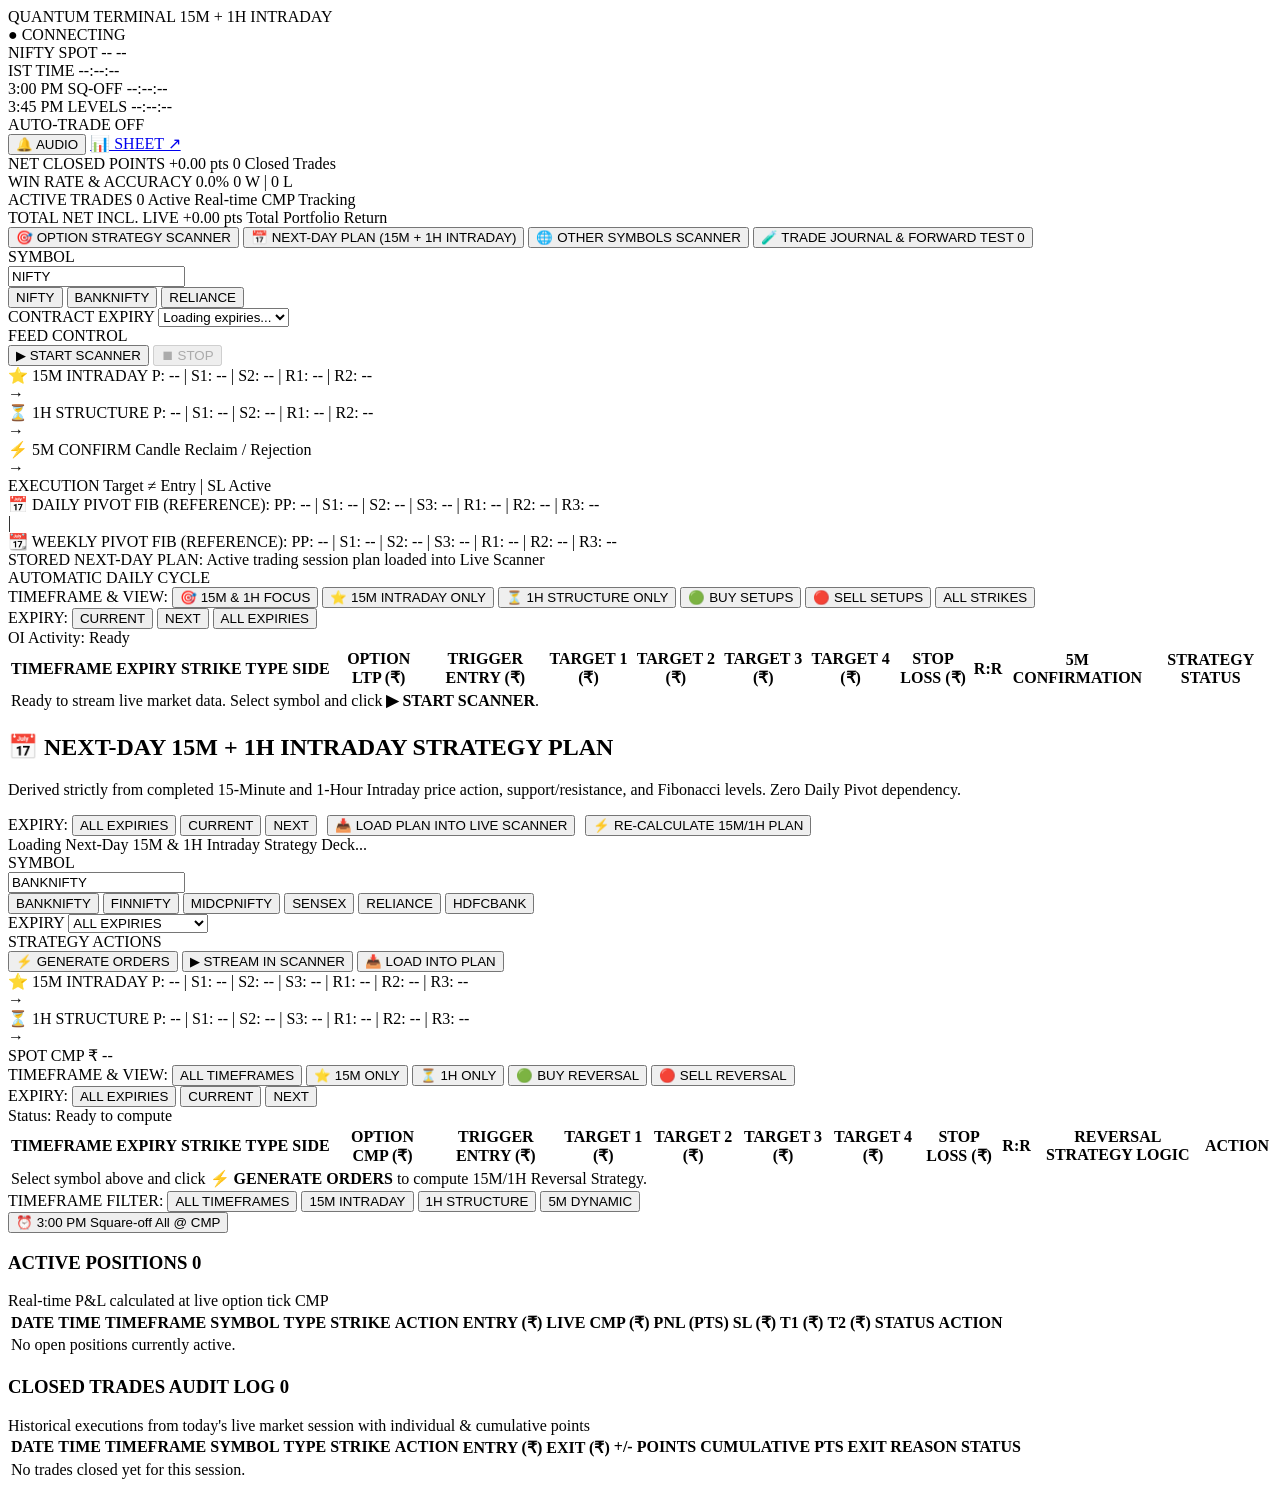
==== web/index.html @ 0825544d "Add live order placement (Angel One, Dhan, Jainam XTS) and current project files - brokers/: order e" ====
<!DOCTYPE html>
<html lang="en">
<head>
  <meta charset="UTF-8">
  <meta name="viewport" content="width=device-width, initial-scale=1.0">
  <title>Quantum Terminal — 15M & 1H Intraday Option Strategy</title>
  <link rel="preconnect" href="https://fonts.googleapis.com">
  <link href="https://fonts.googleapis.com/css2?family=Inter:wght@400;500;600;700;800&family=JetBrains+Mono:wght@400;500;600;700;800&display=swap" rel="stylesheet">
  <link rel="stylesheet" href="/static/style.css?v=4.2">
</head>
<body>
  <!-- TERMINAL TOP BAR -->
  <header class="terminal-header">
    <div class="header-brand-block">
      <div class="brand-title">
        <span class="live-dot"></span>
        <span class="brand-name">QUANTUM TERMINAL</span>
        <span class="brand-badge">15M + 1H INTRADAY</span>
      </div>
      <div id="market-status-pill" class="status-pill offline">
        <span class="status-icon">●</span> <span id="market-status-text">CONNECTING</span>
      </div>
    </div>

    <!-- SPOT & TIMERS STRIP -->
    <div class="header-stats-block">
      <div class="stat-box spot-box" id="spot-box">
        <span class="stat-lbl" id="current-sym-label">NIFTY SPOT</span>
        <span class="stat-num" id="spot-price-val">--</span>
        <span class="stat-tag" id="spot-zone-badge">--</span>
      </div>

      <div class="stat-box clock-box" title="Indian Standard Time">
        <span class="stat-lbl">IST TIME</span>
        <span class="stat-num clock-num" id="live-ist-clock">--:--:--</span>
      </div>

      <div class="stat-box timer-box" title="Intraday Square-off at 3:00 PM">
        <span class="stat-lbl">3:00 PM SQ-OFF</span>
        <span class="stat-num timer-num" id="timer-3pm">--:--:--</span>
      </div>

      <div class="stat-box timer-box" title="Next-Day Level Calculation at 3:45 PM">
        <span class="stat-lbl">3:45 PM LEVELS</span>
        <span class="stat-num timer-num" id="timer-345pm">--:--:--</span>
      </div>

      <div class="header-actions">
        <div class="mode-tag" id="execution-mode-badge">AUTO-TRADE OFF</div>
        <button id="audio-toggle-btn" class="ctrl-btn active" title="Toggle Sound Alerts">🔔 AUDIO</button>
        <a id="sheet-link-btn" href="https://docs.google.com/spreadsheets/d/1TNuwFBf1xtTq7xyu_d32MPoWhSp7HzMdacNSnFV6i2U/edit" target="_blank" class="ctrl-btn btn-sheet">📊 SHEET ↗</a>
      </div>
    </div>
  </header>

  <!-- CLEAN PERFORMANCE STRIP (4 METRICS) -->
  <section class="performance-strip">
    <div class="perf-card">
      <span class="perf-label">NET CLOSED POINTS</span>
      <span class="perf-value text-green" id="sc-net-pts">+0.00 pts</span>
      <span class="perf-sub" id="sc-trades-count">0 Closed Trades</span>
    </div>
    <div class="perf-card">
      <span class="perf-label">WIN RATE & ACCURACY</span>
      <span class="perf-value highlight-gold" id="sc-win-rate">0.0%</span>
      <span class="perf-sub" id="sc-win-loss">0 W | 0 L</span>
    </div>
    <div class="perf-card">
      <span class="perf-label">ACTIVE TRADES</span>
      <span class="perf-value highlight-cyan" id="sc-live-pts">0 Active</span>
      <span class="perf-sub" id="sc-active-trades-count">Real-time CMP Tracking</span>
    </div>
    <div class="perf-card">
      <span class="perf-label">TOTAL NET INCL. LIVE</span>
      <span class="perf-value text-green" id="sc-total-net">+0.00 pts</span>
      <span class="perf-sub">Total Portfolio Return</span>
    </div>
  </section>

  <!-- NAVIGATION TABS -->
  <nav class="terminal-nav">
    <button class="nav-tab active" data-tab="tab-scanner">
      🎯 OPTION STRATEGY SCANNER
    </button>
    <button class="nav-tab" data-tab="tab-planner">
      📅 NEXT-DAY PLAN (15M + 1H INTRADAY)
    </button>
    <button class="nav-tab" data-tab="tab-other-symbols">
      🌐 OTHER SYMBOLS SCANNER
    </button>
    <button class="nav-tab" data-tab="tab-forward-test">
      🧪 TRADE JOURNAL & FORWARD TEST <span class="tab-badge" id="tab-active-count">0</span>
    </button>
  </nav>

  <!-- TAB 1: OPTION STRATEGY SCANNER -->
  <main class="tab-pane active" id="tab-scanner">
    <!-- Simplified Control Bar -->
    <div class="scanner-controls-bar">
      <div class="control-unit">
        <label>SYMBOL</label>
        <div class="symbol-input-group">
          <input type="text" id="input-symbol" class="terminal-input" value="NIFTY" placeholder="NIFTY, BANKNIFTY">
          <div class="quick-chips">
            <button class="chip-btn" data-sym="NIFTY">NIFTY</button>
            <button class="chip-btn" data-sym="BANKNIFTY">BANKNIFTY</button>
            <button class="chip-btn" data-sym="RELIANCE">RELIANCE</button>
          </div>
        </div>
      </div>

      <div class="control-unit">
        <label>CONTRACT EXPIRY</label>
        <select id="sel-expiry" class="terminal-select min-w-140">
          <option value="">Loading expiries...</option>
        </select>
      </div>

      <div class="control-unit">
        <label>FEED CONTROL</label>
        <div class="btn-group">
          <button id="btn-start-feed" class="btn btn-primary">▶ START SCANNER</button>
          <button id="btn-stop-feed" class="btn btn-secondary" disabled>⏹ STOP</button>
        </div>
      </div>
    </div>

    <!-- COMPACT MTF METHODOLOGY SINGLE ROW -->
    <div class="mtf-methodology-strip">
      <div class="mtf-strip-step">
        <span class="mtf-tag badge-15m">⭐ 15M INTRADAY</span>
        <span class="step-desc" id="piv-pill-15m">P: -- | S1: -- | S2: -- | R1: -- | R2: --</span>
      </div>
      <div class="mtf-arrow">→</div>
      <div class="mtf-strip-step">
        <span class="mtf-tag badge-1h">⏳ 1H STRUCTURE</span>
        <span class="step-desc" id="piv-pill-1h">P: -- | S1: -- | S2: -- | R1: -- | R2: --</span>
      </div>
      <div class="mtf-arrow">→</div>
      <div class="mtf-strip-step">
        <span class="mtf-tag badge-signal">⚡ 5M CONFIRM</span>
        <span class="step-desc">Candle Reclaim / Rejection</span>
      </div>
      <div class="mtf-arrow">→</div>
      <div class="mtf-strip-step">
        <span class="mtf-tag badge-both">EXECUTION</span>
        <span class="step-desc text-green font-bold">Target ≠ Entry | SL Active</span>
      </div>
    </div>

    <!-- REFERENCE LEVELS: DAILY & WEEKLY PIVOT FIB (REFERENCE ONLY) -->
    <div class="reference-levels-strip" id="reference-levels-strip">
      <div class="ref-unit">
        <span class="ref-title">📅 DAILY PIVOT FIB (REFERENCE):</span>
        <span class="ref-content font-mono" id="daily-fib-text">PP: -- | S1: -- | S2: -- | S3: -- | R1: -- | R2: -- | R3: --</span>
      </div>
      <div class="ref-sep">|</div>
      <div class="ref-unit">
        <span class="ref-title">📆 WEEKLY PIVOT FIB (REFERENCE):</span>
        <span class="ref-content font-mono" id="weekly-fib-text">PP: -- | S1: -- | S2: -- | S3: -- | R1: -- | R2: -- | R3: --</span>
      </div>
    </div>

    <!-- ACTIVE STORED PLAN STATUS BANNER -->
    <div class="active-plan-banner" id="active-plan-banner">
      <div class="plan-banner-left">
        <span class="plan-live-dot"></span>
        <span class="plan-indicator">STORED NEXT-DAY PLAN:</span>
        <span class="plan-details" id="active-plan-details">Active trading session plan loaded into Live Scanner</span>
      </div>
      <span class="plan-session-tag" id="active-plan-tag">AUTOMATIC DAILY CYCLE</span>
    </div>

    <!-- Filters Strip -->
    <div class="scanner-toolbar">
      <div class="filter-cluster">
        <span class="cluster-label">TIMEFRAME & VIEW:</span>
        <button class="filter-pill active" data-filter="FOCUS">🎯 15M & 1H FOCUS</button>
        <button class="filter-pill" data-filter="15M">⭐ 15M INTRADAY ONLY</button>
        <button class="filter-pill" data-filter="1H">⏳ 1H STRUCTURE ONLY</button>
        <button class="filter-pill" data-filter="BUY_ONLY">🟢 BUY SETUPS</button>
        <button class="filter-pill" data-filter="SELL_ONLY">🔴 SELL SETUPS</button>
        <button class="filter-pill" data-filter="ALL">ALL STRIKES</button>
      </div>

      <div class="filter-cluster expiry-cluster">
        <span class="cluster-label">EXPIRY:</span>
        <button class="filter-pill expiry-pill active" data-expiry="CURRENT">CURRENT</button>
        <button class="filter-pill expiry-pill" data-expiry="NEXT">NEXT</button>
        <button class="filter-pill expiry-pill" data-expiry="ALL">ALL EXPIRIES</button>
      </div>

      <div class="max-oi-indicator" id="max-oi-text">OI Activity: Ready</div>
    </div>

    <!-- Main Scanner Table -->
    <div class="terminal-table-container">
      <table class="terminal-table" id="table-option-chain">
        <thead>
          <tr>
            <th>TIMEFRAME</th>
            <th>EXPIRY</th>
            <th>STRIKE</th>
            <th>TYPE</th>
            <th>SIDE</th>
            <th>OPTION LTP (₹)</th>
            <th>TRIGGER ENTRY (₹)</th>
            <th>TARGET 1 (₹)</th>
            <th>TARGET 2 (₹)</th>
            <th>TARGET 3 (₹)</th>
            <th>TARGET 4 (₹)</th>
            <th>STOP LOSS (₹)</th>
            <th>R:R</th>
            <th>5M CONFIRMATION</th>
            <th>STRATEGY STATUS</th>
          </tr>
        </thead>
        <tbody id="tbody-option-chain">
          <tr>
            <td colspan="15" class="empty-state">
              Ready to stream live market data. Select symbol and click <strong>▶ START SCANNER</strong>.
            </td>
          </tr>
        </tbody>
      </table>
    </div>
  </main>

  <!-- TAB 2: NEXT-DAY PLAN (15M + 1H INTRADAY) -->
  <main class="tab-pane" id="tab-planner">
    <div class="planner-wrapper">
      <div class="planner-header-strip">
        <div>
          <h2>📅 NEXT-DAY 15M + 1H INTRADAY STRATEGY PLAN</h2>
          <p class="planner-desc">Derived strictly from completed 15-Minute and 1-Hour Intraday price action, support/resistance, and Fibonacci levels. Zero Daily Pivot dependency.</p>
        </div>
        <div class="planner-actions-group" style="display:flex;gap:10px;align-items:center;flex-wrap:wrap;">
          <div class="filter-cluster planner-expiry-cluster" style="margin:0">
            <span class="cluster-label">EXPIRY:</span>
            <button class="filter-pill planner-exp-pill active" data-pexp="ALL">ALL EXPIRIES</button>
            <button class="filter-pill planner-exp-pill" data-pexp="CURRENT">CURRENT</button>
            <button class="filter-pill planner-exp-pill" data-pexp="NEXT">NEXT</button>
          </div>
          <button id="btn-apply-plan-to-scanner" class="btn btn-success font-bold">
            📥 LOAD PLAN INTO LIVE SCANNER
          </button>
          <button id="btn-trigger-planner" class="btn btn-primary font-bold">
            ⚡ RE-CALCULATE 15M/1H PLAN
          </button>
        </div>
      </div>

      <div class="planner-deck-container" id="planner-deck-container">
        <div class="empty-state">
          Loading Next-Day 15M & 1H Intraday Strategy Deck...
        </div>
      </div>
    </div>
  </main>

  <!-- TAB 4: OTHER SYMBOLS SCANNER & ORDERS -->
  <main class="tab-pane" id="tab-other-symbols">
    <!-- Simplified Control Bar -->
    <div class="scanner-controls-bar">
      <div class="control-unit">
        <label>SYMBOL</label>
        <div class="symbol-input-group">
          <input type="text" id="other-input-symbol" class="terminal-input" value="BANKNIFTY" placeholder="BANKNIFTY, FINNIFTY, RELIANCE">
          <div class="quick-chips">
            <button class="chip-btn other-chip" data-sym="BANKNIFTY">BANKNIFTY</button>
            <button class="chip-btn other-chip" data-sym="FINNIFTY">FINNIFTY</button>
            <button class="chip-btn other-chip" data-sym="MIDCPNIFTY">MIDCPNIFTY</button>
            <button class="chip-btn other-chip" data-sym="SENSEX">SENSEX</button>
            <button class="chip-btn other-chip" data-sym="RELIANCE">RELIANCE</button>
            <button class="chip-btn other-chip" data-sym="HDFCBANK">HDFCBANK</button>
          </div>
        </div>
      </div>

      <div class="control-unit">
        <label>EXPIRY</label>
        <select id="other-sel-expiry" class="terminal-select min-w-140">
          <option value="ALL">ALL EXPIRIES</option>
          <option value="CURRENT">CURRENT EXPIRY</option>
          <option value="NEXT">NEXT EXPIRY</option>
        </select>
      </div>

      <div class="control-unit">
        <label>STRATEGY ACTIONS</label>
        <div class="btn-group">
          <button id="btn-other-generate" class="btn btn-primary font-bold">⚡ GENERATE ORDERS</button>
          <button id="btn-other-start-feed" class="btn btn-success font-bold">▶ STREAM IN SCANNER</button>
          <button id="btn-other-load-plan" class="btn btn-secondary font-bold">📥 LOAD INTO PLAN</button>
        </div>
      </div>
    </div>

    <!-- Methodology Strip for Other Symbol -->
    <div class="mtf-methodology-strip">
      <div class="mtf-strip-step">
        <span class="mtf-tag badge-15m">⭐ 15M INTRADAY</span>
        <span class="step-desc" id="other-piv-15m">P: -- | S1: -- | S2: -- | S3: -- | R1: -- | R2: -- | R3: --</span>
      </div>
      <div class="mtf-arrow">→</div>
      <div class="mtf-strip-step">
        <span class="mtf-tag badge-1h">⏳ 1H STRUCTURE</span>
        <span class="step-desc" id="other-piv-1h">P: -- | S1: -- | S2: -- | S3: -- | R1: -- | R2: -- | R3: --</span>
      </div>
      <div class="mtf-arrow">→</div>
      <div class="mtf-strip-step">
        <span class="mtf-tag badge-signal">SPOT CMP</span>
        <span class="step-desc text-cyan font-bold" id="other-spot-display">₹ --</span>
      </div>
    </div>

    <!-- Filters Strip -->
    <div class="scanner-toolbar">
      <div class="filter-cluster">
        <span class="cluster-label">TIMEFRAME & VIEW:</span>
        <button class="filter-pill other-filter-pill active" data-other-filter="ALL">ALL TIMEFRAMES</button>
        <button class="filter-pill other-filter-pill" data-other-filter="15M">⭐ 15M ONLY</button>
        <button class="filter-pill other-filter-pill" data-other-filter="1H">⏳ 1H ONLY</button>
        <button class="filter-pill other-filter-pill" data-other-filter="BUY_ONLY">🟢 BUY REVERSAL</button>
        <button class="filter-pill other-filter-pill" data-other-filter="SELL_ONLY">🔴 SELL REVERSAL</button>
      </div>

      <div class="filter-cluster">
        <span class="cluster-label">EXPIRY:</span>
        <button class="filter-pill other-exp-pill active" data-other-exp="ALL">ALL EXPIRIES</button>
        <button class="filter-pill other-exp-pill" data-other-exp="CURRENT">CURRENT</button>
        <button class="filter-pill other-exp-pill" data-other-exp="NEXT">NEXT</button>
      </div>

      <div class="max-oi-indicator" id="other-status-text">Status: Ready to compute</div>
    </div>

    <!-- Main Table -->
    <div class="terminal-table-container">
      <table class="terminal-table" id="table-other-symbols">
        <thead>
          <tr>
            <th>TIMEFRAME</th>
            <th>EXPIRY</th>
            <th>STRIKE</th>
            <th>TYPE</th>
            <th>SIDE</th>
            <th>OPTION CMP (₹)</th>
            <th>TRIGGER ENTRY (₹)</th>
            <th>TARGET 1 (₹)</th>
            <th>TARGET 2 (₹)</th>
            <th>TARGET 3 (₹)</th>
            <th>TARGET 4 (₹)</th>
            <th>STOP LOSS (₹)</th>
            <th>R:R</th>
            <th>REVERSAL STRATEGY LOGIC</th>
            <th>ACTION</th>
          </tr>
        </thead>
        <tbody id="tbody-other-symbols">
          <tr>
            <td colspan="15" class="empty-state">
              Select symbol above and click <strong>⚡ GENERATE ORDERS</strong> to compute 15M/1H Reversal Strategy.
            </td>
          </tr>
        </tbody>
      </table>
    </div>
  </main>

  <!-- TAB 3: TRADE JOURNAL & FORWARD TEST -->
  <main class="tab-pane" id="tab-forward-test">
    <div class="ft-toolbar">
      <div class="filter-cluster">
        <span class="cluster-label">TIMEFRAME FILTER:</span>
        <button class="filter-pill active" data-ft-filter="ALL">ALL TIMEFRAMES</button>
        <button class="filter-pill" data-ft-filter="15M">15M INTRADAY</button>
        <button class="filter-pill" data-ft-filter="1H">1H STRUCTURE</button>
        <button class="filter-pill" data-ft-filter="5M">5M DYNAMIC</button>
      </div>
      <button id="btn-manual-squareoff" class="btn btn-warning" title="Close all open intraday trades at current market price">
        ⏰ 3:00 PM Square-off All @ CMP
      </button>
    </div>

    <!-- Active Trades -->
    <div class="panel-section">
      <div class="panel-header">
        <h3>ACTIVE POSITIONS <span class="badge badge-gold" id="ft-active-badge">0</span></h3>
        <span class="panel-sub">Real-time P&L calculated at live option tick CMP</span>
      </div>
      <div class="terminal-table-container">
        <table class="terminal-table" id="table-ft-active">
          <thead>
            <tr>
              <th>DATE</th>
              <th>TIME</th>
              <th>TIMEFRAME</th>
              <th>SYMBOL</th>
              <th>TYPE</th>
              <th>STRIKE</th>
              <th>ACTION</th>
              <th>ENTRY (₹)</th>
              <th>LIVE CMP (₹)</th>
              <th>PNL (PTS)</th>
              <th>SL (₹)</th>
              <th>T1 (₹)</th>
              <th>T2 (₹)</th>
              <th>STATUS</th>
              <th>ACTION</th>
            </tr>
          </thead>
          <tbody id="tbody-ft-active">
            <tr>
              <td colspan="15" class="empty-state">No open positions currently active.</td>
            </tr>
          </tbody>
        </table>
      </div>
    </div>

    <!-- Closed Trades -->
    <div class="panel-section mt-16">
      <div class="panel-header">
        <h3>CLOSED TRADES AUDIT LOG <span class="badge badge-green" id="ft-closed-badge">0</span></h3>
        <span class="panel-sub">Historical executions from today's live market session with individual & cumulative points</span>
      </div>
      <div class="terminal-table-container">
        <table class="terminal-table" id="table-ft-closed">
          <thead>
            <tr>
              <th>DATE</th>
              <th>TIME</th>
              <th>TIMEFRAME</th>
              <th>SYMBOL</th>
              <th>TYPE</th>
              <th>STRIKE</th>
              <th>ACTION</th>
              <th>ENTRY (₹)</th>
              <th>EXIT (₹)</th>
              <th>+/- POINTS</th>
              <th>CUMULATIVE PTS</th>
              <th>EXIT REASON</th>
              <th>STATUS</th>
            </tr>
          </thead>
          <tbody id="tbody-ft-closed">
            <tr>
              <td colspan="13" class="empty-state">No trades closed yet for this session.</td>
            </tr>
          </tbody>
        </table>
      </div>
    </div>
  </main>

  <div id="toast-container" class="toast-container"></div>
  <script src="/static/app.js?v=4.3"></script>
</body>
</html>
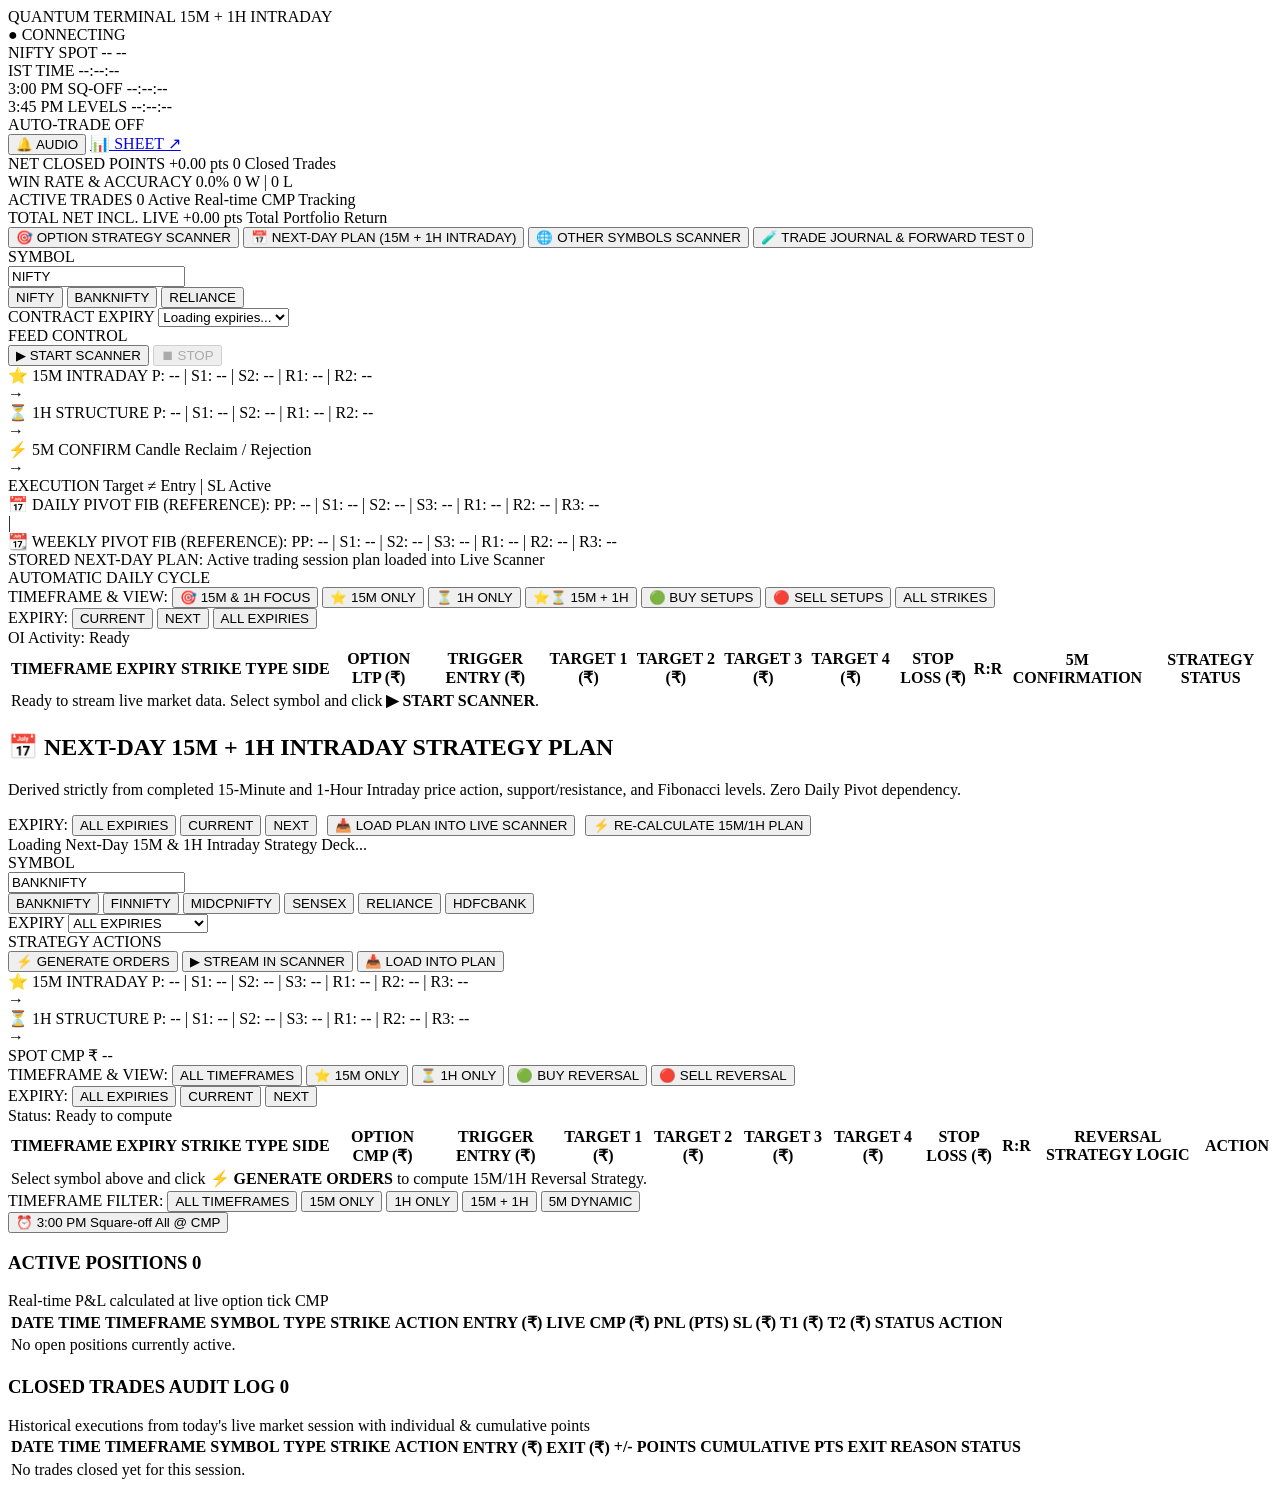
==== commit 538f1d2a: "Separate 15M-only, 1H-only and 15M+1H filters; add strike level checker Dashboard and web TF filters" ====
--- a/web/index.html
+++ b/web/index.html
@@ -176,8 +176,9 @@
       <div class="filter-cluster">
         <span class="cluster-label">TIMEFRAME & VIEW:</span>
         <button class="filter-pill active" data-filter="FOCUS">🎯 15M & 1H FOCUS</button>
-        <button class="filter-pill" data-filter="15M">⭐ 15M INTRADAY ONLY</button>
-        <button class="filter-pill" data-filter="1H">⏳ 1H STRUCTURE ONLY</button>
+        <button class="filter-pill" data-filter="15M">⭐ 15M ONLY</button>
+        <button class="filter-pill" data-filter="1H">⏳ 1H ONLY</button>
+        <button class="filter-pill" data-filter="BOTH">⭐⏳ 15M + 1H</button>
         <button class="filter-pill" data-filter="BUY_ONLY">🟢 BUY SETUPS</button>
         <button class="filter-pill" data-filter="SELL_ONLY">🔴 SELL SETUPS</button>
         <button class="filter-pill" data-filter="ALL">ALL STRIKES</button>
@@ -374,8 +375,9 @@
       <div class="filter-cluster">
         <span class="cluster-label">TIMEFRAME FILTER:</span>
         <button class="filter-pill active" data-ft-filter="ALL">ALL TIMEFRAMES</button>
-        <button class="filter-pill" data-ft-filter="15M">15M INTRADAY</button>
-        <button class="filter-pill" data-ft-filter="1H">1H STRUCTURE</button>
+        <button class="filter-pill" data-ft-filter="15M">15M ONLY</button>
+        <button class="filter-pill" data-ft-filter="1H">1H ONLY</button>
+        <button class="filter-pill" data-ft-filter="BOTH">15M + 1H</button>
         <button class="filter-pill" data-ft-filter="5M">5M DYNAMIC</button>
       </div>
       <button id="btn-manual-squareoff" class="btn btn-warning" title="Close all open intraday trades at current market price">
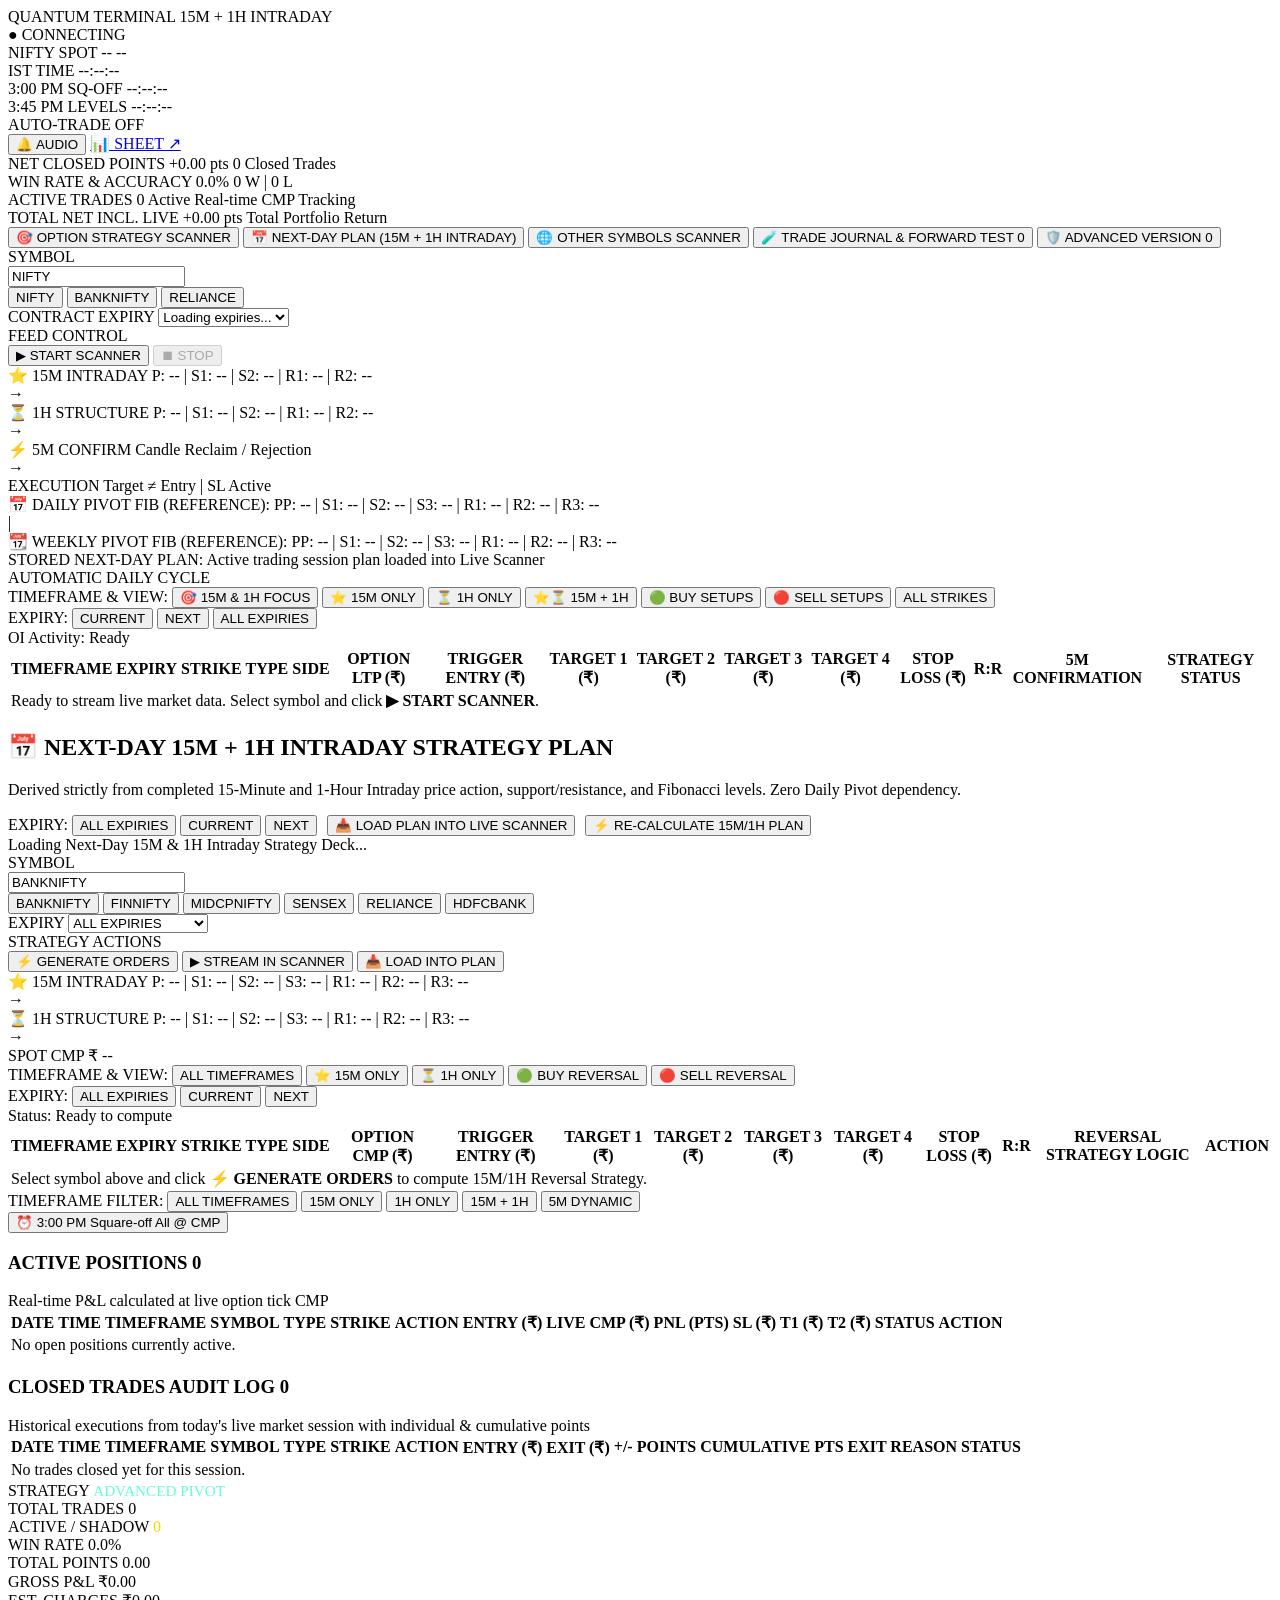
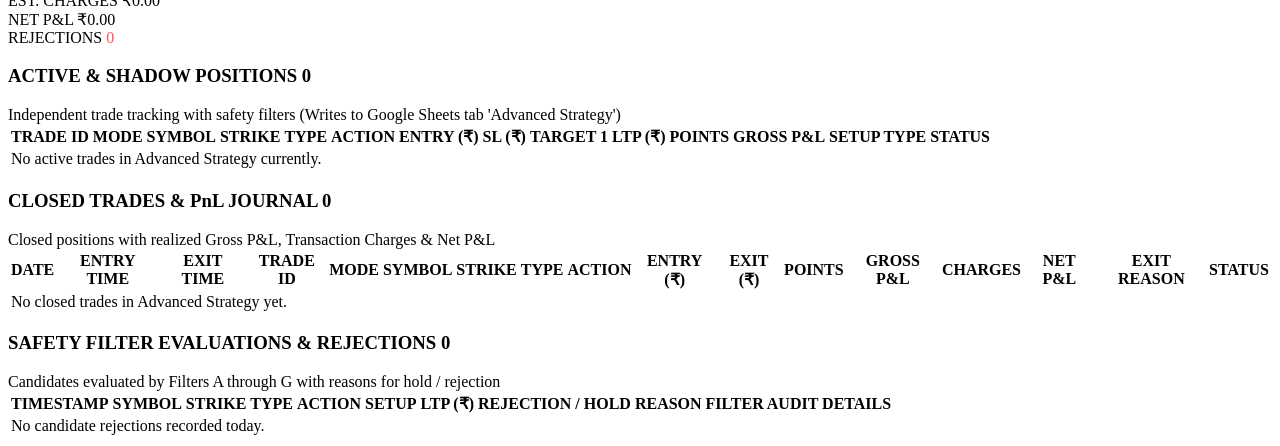
==== commit 63fc80ce: "Add Advanced Pivot Reversal strategy, monotonic target progression, peak tracking, and broker sync" ====
--- a/web/index.html
+++ b/web/index.html
@@ -90,6 +90,9 @@
     </button>
     <button class="nav-tab" data-tab="tab-forward-test">
       🧪 TRADE JOURNAL & FORWARD TEST <span class="tab-badge" id="tab-active-count">0</span>
+    </button>
+    <button class="nav-tab" data-tab="tab-advanced-strategy">
+      🛡️ ADVANCED VERSION <span class="tab-badge" id="tab-adv-count">0</span>
     </button>
   </nav>
 
@@ -456,6 +459,152 @@
     </div>
   </main>
 
+  <!-- TAB 5: ADVANCED VERSION (INDEPENDENT TRACKING & SAFETY FILTERS) -->
+  <main class="tab-pane" id="tab-advanced-strategy">
+    <!-- Advanced Strategy Scoreboard -->
+    <div class="scoreboard-strip" id="adv-scoreboard-strip">
+      <div class="score-card">
+        <span class="score-lbl">STRATEGY</span>
+        <span class="score-val" style="color: #64ffda; font-size: 0.95rem;">ADVANCED PIVOT</span>
+      </div>
+      <div class="score-card">
+        <span class="score-lbl">TOTAL TRADES</span>
+        <span class="score-val" id="adv-stat-total">0</span>
+      </div>
+      <div class="score-card">
+        <span class="score-lbl">ACTIVE / SHADOW</span>
+        <span class="score-val" id="adv-stat-active" style="color: #ffd700;">0</span>
+      </div>
+      <div class="score-card">
+        <span class="score-lbl">WIN RATE</span>
+        <span class="score-val" id="adv-stat-winrate">0.0%</span>
+      </div>
+      <div class="score-card">
+        <span class="score-lbl">TOTAL POINTS</span>
+        <span class="score-val" id="adv-stat-points">0.00</span>
+      </div>
+      <div class="score-card">
+        <span class="score-lbl">GROSS P&L</span>
+        <span class="score-val" id="adv-stat-gross">₹0.00</span>
+      </div>
+      <div class="score-card">
+        <span class="score-lbl">EST. CHARGES</span>
+        <span class="score-val" id="adv-stat-charges">₹0.00</span>
+      </div>
+      <div class="score-card">
+        <span class="score-lbl">NET P&L</span>
+        <span class="score-val" id="adv-stat-net">₹0.00</span>
+      </div>
+      <div class="score-card">
+        <span class="score-lbl">REJECTIONS</span>
+        <span class="score-val" id="adv-stat-rejections" style="color: #ff5252;">0</span>
+      </div>
+    </div>
+
+    <!-- Active Trades Panel -->
+    <div class="panel-section">
+      <div class="panel-header">
+        <h3>ACTIVE & SHADOW POSITIONS <span class="badge badge-gold" id="adv-active-badge">0</span></h3>
+        <span class="panel-sub">Independent trade tracking with safety filters (Writes to Google Sheets tab 'Advanced Strategy')</span>
+      </div>
+      <div class="terminal-table-container">
+        <table class="terminal-table" id="table-adv-active">
+          <thead>
+            <tr>
+              <th>TRADE ID</th>
+              <th>MODE</th>
+              <th>SYMBOL</th>
+              <th>STRIKE</th>
+              <th>TYPE</th>
+              <th>ACTION</th>
+              <th>ENTRY (₹)</th>
+              <th>SL (₹)</th>
+              <th>TARGET 1</th>
+              <th>LTP (₹)</th>
+              <th>POINTS</th>
+              <th>GROSS P&L</th>
+              <th>SETUP TYPE</th>
+              <th>STATUS</th>
+            </tr>
+          </thead>
+          <tbody id="tbody-adv-active">
+            <tr>
+              <td colspan="14" class="empty-state">No active trades in Advanced Strategy currently.</td>
+            </tr>
+          </tbody>
+        </table>
+      </div>
+    </div>
+
+    <!-- Closed Trades Panel -->
+    <div class="panel-section">
+      <div class="panel-header">
+        <h3>CLOSED TRADES & PnL JOURNAL <span class="badge" id="adv-closed-badge">0</span></h3>
+        <span class="panel-sub">Closed positions with realized Gross P&L, Transaction Charges & Net P&L</span>
+      </div>
+      <div class="terminal-table-container">
+        <table class="terminal-table" id="table-adv-closed">
+          <thead>
+            <tr>
+              <th>DATE</th>
+              <th>ENTRY TIME</th>
+              <th>EXIT TIME</th>
+              <th>TRADE ID</th>
+              <th>MODE</th>
+              <th>SYMBOL</th>
+              <th>STRIKE</th>
+              <th>TYPE</th>
+              <th>ACTION</th>
+              <th>ENTRY (₹)</th>
+              <th>EXIT (₹)</th>
+              <th>POINTS</th>
+              <th>GROSS P&L</th>
+              <th>CHARGES</th>
+              <th>NET P&L</th>
+              <th>EXIT REASON</th>
+              <th>STATUS</th>
+            </tr>
+          </thead>
+          <tbody id="tbody-adv-closed">
+            <tr>
+              <td colspan="17" class="empty-state">No closed trades in Advanced Strategy yet.</td>
+            </tr>
+          </tbody>
+        </table>
+      </div>
+    </div>
+
+    <!-- Rejections & Filter Evaluations Panel -->
+    <div class="panel-section">
+      <div class="panel-header">
+        <h3>SAFETY FILTER EVALUATIONS & REJECTIONS <span class="badge badge-silver" id="adv-rejections-badge">0</span></h3>
+        <span class="panel-sub">Candidates evaluated by Filters A through G with reasons for hold / rejection</span>
+      </div>
+      <div class="terminal-table-container">
+        <table class="terminal-table" id="table-adv-rejections">
+          <thead>
+            <tr>
+              <th>TIMESTAMP</th>
+              <th>SYMBOL</th>
+              <th>STRIKE</th>
+              <th>TYPE</th>
+              <th>ACTION</th>
+              <th>SETUP</th>
+              <th>LTP (₹)</th>
+              <th>REJECTION / HOLD REASON</th>
+              <th>FILTER AUDIT DETAILS</th>
+            </tr>
+          </thead>
+          <tbody id="tbody-adv-rejections">
+            <tr>
+              <td colspan="9" class="empty-state">No candidate rejections recorded today.</td>
+            </tr>
+          </tbody>
+        </table>
+      </div>
+    </div>
+  </main>
+
   <div id="toast-container" class="toast-container"></div>
   <script src="/static/app.js?v=4.3"></script>
 </body>
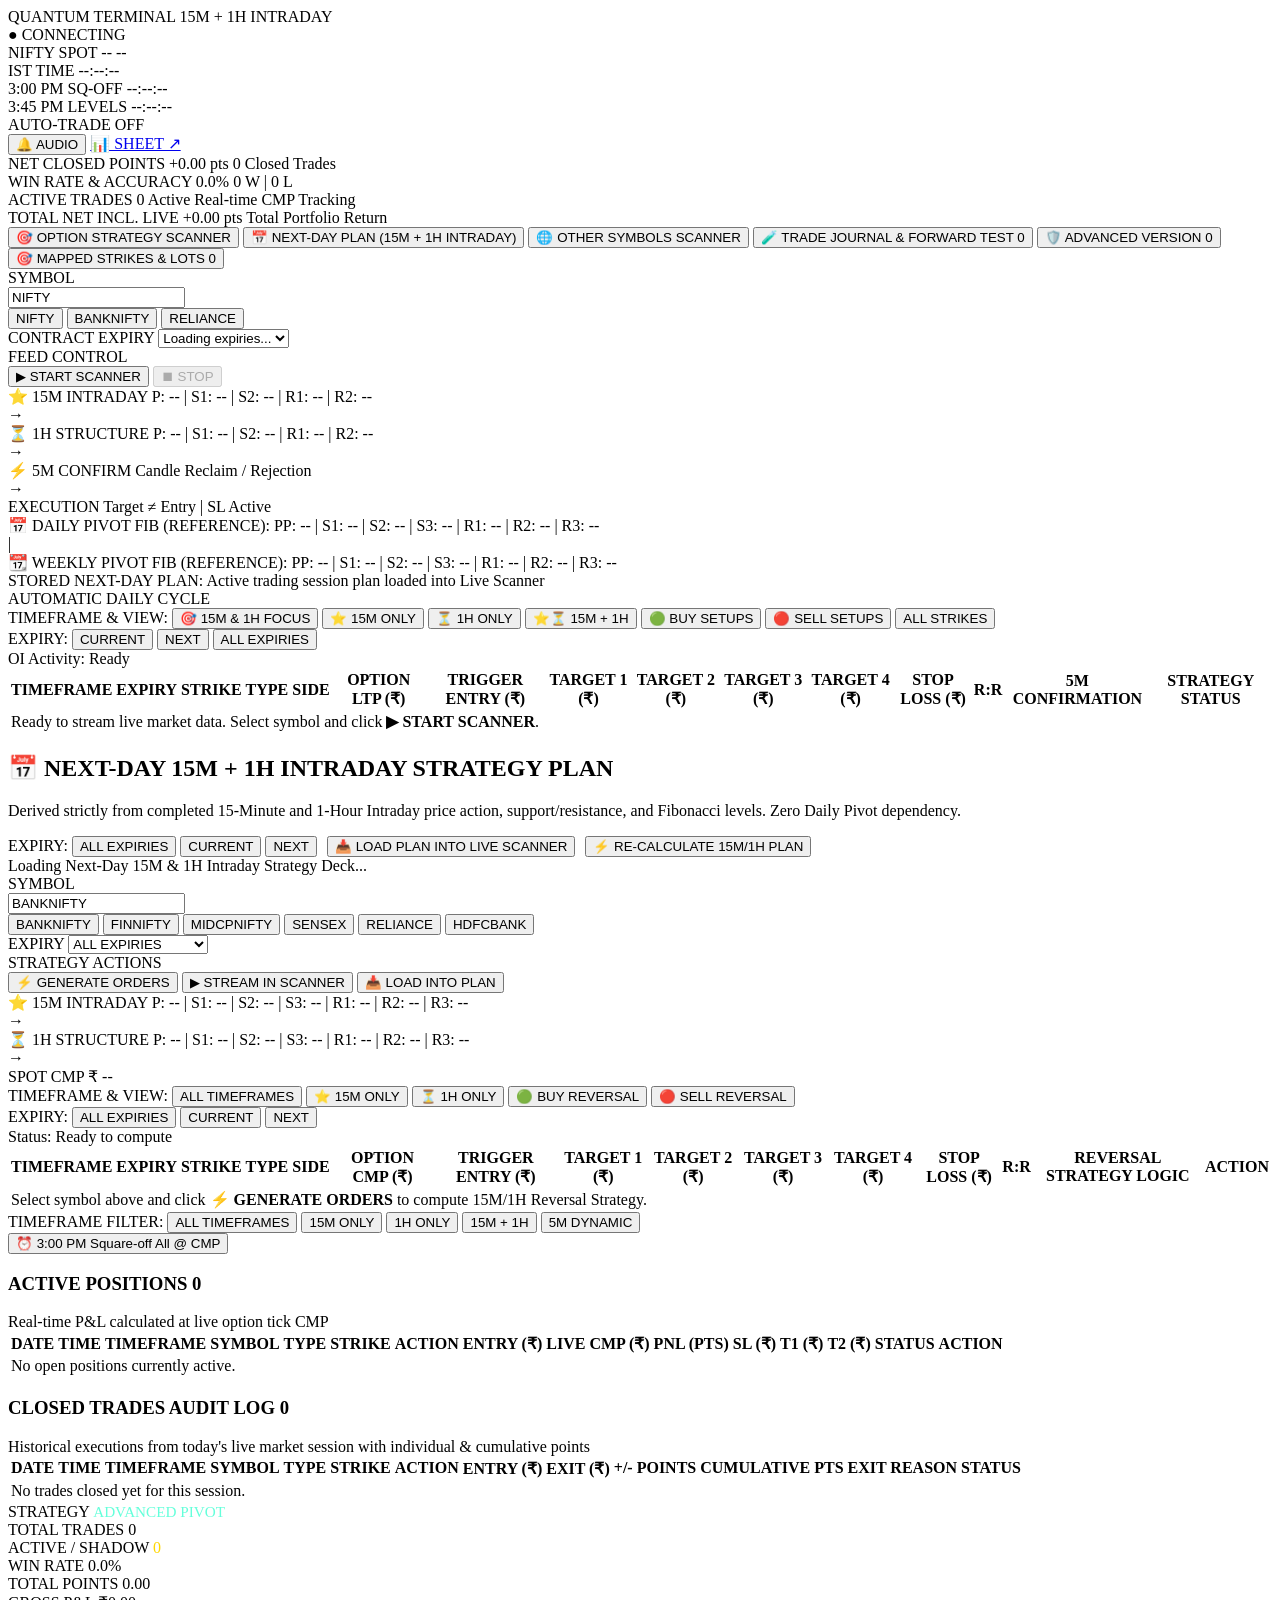
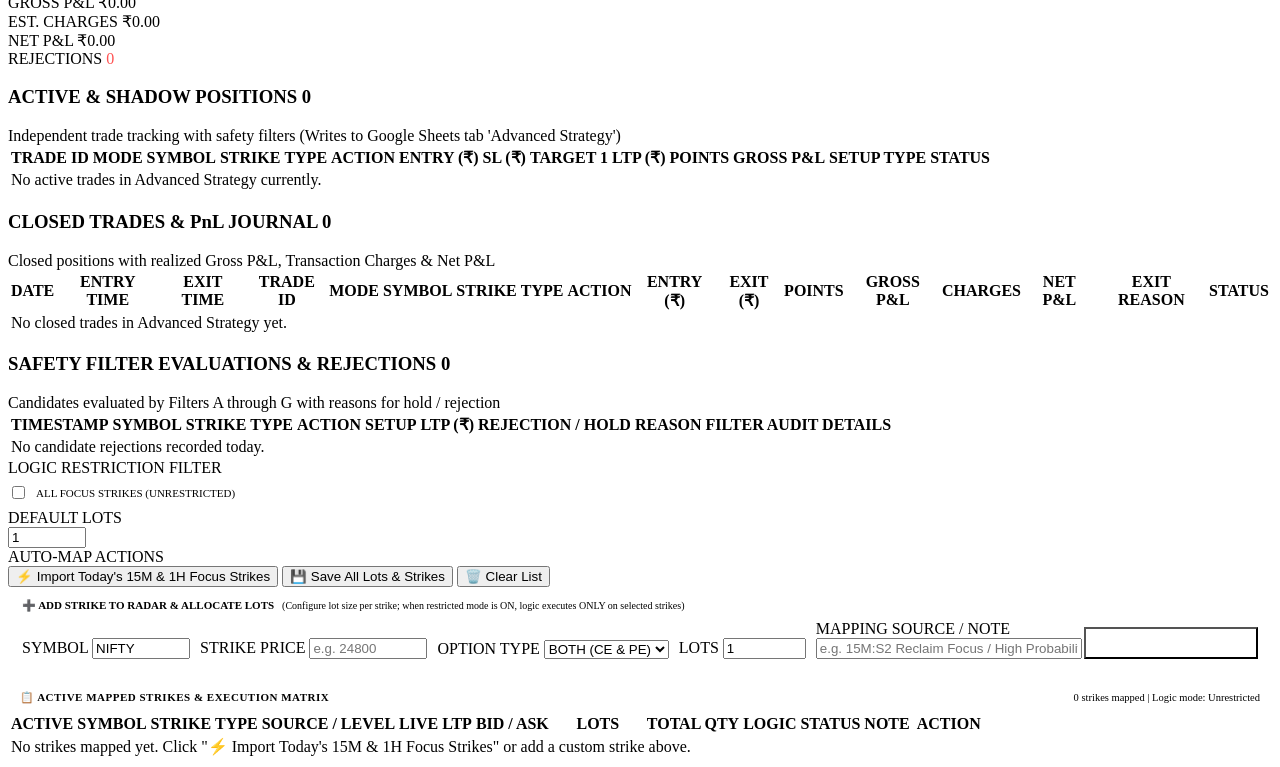
==== commit 1823c395: "Add dedicated Mapped Strikes & Custom Lots tab with logic restriction and order engine sizing" ====
--- a/web/index.html
+++ b/web/index.html
@@ -93,6 +93,9 @@
     </button>
     <button class="nav-tab" data-tab="tab-advanced-strategy">
       🛡️ ADVANCED VERSION <span class="tab-badge" id="tab-adv-count">0</span>
+    </button>
+    <button class="nav-tab" data-tab="tab-mapped-strikes">
+      🎯 MAPPED STRIKES & LOTS <span class="tab-badge" id="tab-mapped-count">0</span>
     </button>
   </nav>
 
@@ -605,7 +608,115 @@
     </div>
   </main>
 
+  <!-- TAB 6: MAPPED STRIKES & CUSTOM LOTS -->
+  <main class="tab-pane" id="tab-mapped-strikes">
+    <!-- Top Control Bar -->
+    <div class="scanner-controls-bar mapped-controls-bar">
+      <div class="control-unit">
+        <label>LOGIC RESTRICTION FILTER</label>
+        <div class="toggle-control-group" style="display: flex; align-items: center; gap: 8px; height: 32px;">
+          <label class="switch">
+            <input type="checkbox" id="toggle-restricted-strikes">
+            <span class="slider round"></span>
+          </label>
+          <span class="mode-badge" id="restricted-mode-badge" style="font-size: 11px;">ALL FOCUS STRIKES (UNRESTRICTED)</span>
+        </div>
+      </div>
+
+      <div class="control-unit">
+        <label>DEFAULT LOTS</label>
+        <div class="symbol-input-group">
+          <input type="number" id="input-default-lots" class="terminal-input" value="1" min="1" max="20" style="width: 70px;">
+        </div>
+      </div>
+
+      <div class="control-unit flex-grow">
+        <label>AUTO-MAP ACTIONS</label>
+        <div class="quick-chips">
+          <button class="chip-btn active" id="btn-import-focus-strikes">⚡ Import Today's 15M & 1H Focus Strikes</button>
+          <button class="chip-btn" id="btn-save-mapped-strikes">💾 Save All Lots & Strikes</button>
+          <button class="chip-btn text-red" id="btn-clear-mapped-strikes">🗑️ Clear List</button>
+        </div>
+      </div>
+    </div>
+
+    <!-- Add Custom Strike Card -->
+    <div class="terminal-panel" style="margin-bottom: 12px; padding: 12px 14px; background: var(--bg-card); border-radius: var(--radius-sm); border: 1px solid var(--border-prominent);">
+      <div class="panel-header" style="margin-bottom: 8px; display: flex; align-items: center; gap: 8px;">
+        <span class="panel-title" style="font-size: 11px; font-weight: 700; color: var(--cyan);">➕ ADD STRIKE TO RADAR & ALLOCATE LOTS</span>
+        <span style="font-size: 10px; color: var(--text-muted);">(Configure lot size per strike; when restricted mode is ON, logic executes ONLY on selected strikes)</span>
+      </div>
+      <div style="display: flex; gap: 10px; align-items: flex-end; flex-wrap: wrap;">
+        <div class="control-unit">
+          <label>SYMBOL</label>
+          <input type="text" id="add-strike-symbol" class="terminal-input" value="NIFTY" style="width: 90px; text-transform: uppercase;">
+        </div>
+        <div class="control-unit">
+          <label>STRIKE PRICE</label>
+          <input type="number" id="add-strike-price" class="terminal-input" placeholder="e.g. 24800" step="50" style="width: 110px;">
+        </div>
+        <div class="control-unit">
+          <label>OPTION TYPE</label>
+          <select id="add-strike-type" class="terminal-select" style="width: 125px;">
+            <option value="BOTH">BOTH (CE & PE)</option>
+            <option value="CE">CE Only</option>
+            <option value="PE">PE Only</option>
+          </select>
+        </div>
+        <div class="control-unit">
+          <label>LOTS</label>
+          <input type="number" id="add-strike-lots" class="terminal-input" value="1" min="1" max="20" style="width: 75px;">
+        </div>
+        <div class="control-unit" style="flex: 1; min-width: 160px;">
+          <label>MAPPING SOURCE / NOTE</label>
+          <input type="text" id="add-strike-note" class="terminal-input" placeholder="e.g. 15M:S2 Reclaim Focus / High Probability" style="width: 100%;">
+        </div>
+        <button id="btn-add-mapped-strike" class="chip-btn active" style="height: 32px; padding: 0 16px; font-weight: 700; background: var(--blue); color: #fff;">
+          Add to Mapped Radar
+        </button>
+      </div>
+    </div>
+
+    <!-- Active Strikes Table -->
+    <div class="terminal-panel">
+      <div class="panel-header" style="display: flex; justify-content: space-between; align-items: center; padding: 8px 12px; background: var(--bg-panel); border-bottom: 1px solid var(--border-prominent);">
+        <span class="panel-title" style="font-size: 11px; font-weight: 700; letter-spacing: 0.5px;">
+          📋 ACTIVE MAPPED STRIKES & EXECUTION MATRIX
+        </span>
+        <span class="panel-sub" id="mapped-strikes-summary-text" style="font-size: 10.5px; color: var(--text-muted);">
+          0 strikes mapped | Logic mode: Unrestricted
+        </span>
+      </div>
+
+      <div class="terminal-table-container">
+        <table class="terminal-table" id="table-mapped-strikes">
+          <thead>
+            <tr>
+              <th style="width: 60px; text-align: center;">ACTIVE</th>
+              <th>SYMBOL</th>
+              <th>STRIKE</th>
+              <th>TYPE</th>
+              <th>SOURCE / LEVEL</th>
+              <th>LIVE LTP</th>
+              <th>BID / ASK</th>
+              <th style="width: 90px; text-align: center;">LOTS</th>
+              <th>TOTAL QTY</th>
+              <th>LOGIC STATUS</th>
+              <th>NOTE</th>
+              <th style="width: 70px; text-align: center;">ACTION</th>
+            </tr>
+          </thead>
+          <tbody id="tbody-mapped-strikes">
+            <tr>
+              <td colspan="12" class="empty-state">No strikes mapped yet. Click "⚡ Import Today's 15M & 1H Focus Strikes" or add a custom strike above.</td>
+            </tr>
+          </tbody>
+        </table>
+      </div>
+    </div>
+  </main>
+
   <div id="toast-container" class="toast-container"></div>
-  <script src="/static/app.js?v=4.3"></script>
+  <script src="/static/app.js?v=4.4"></script>
 </body>
 </html>
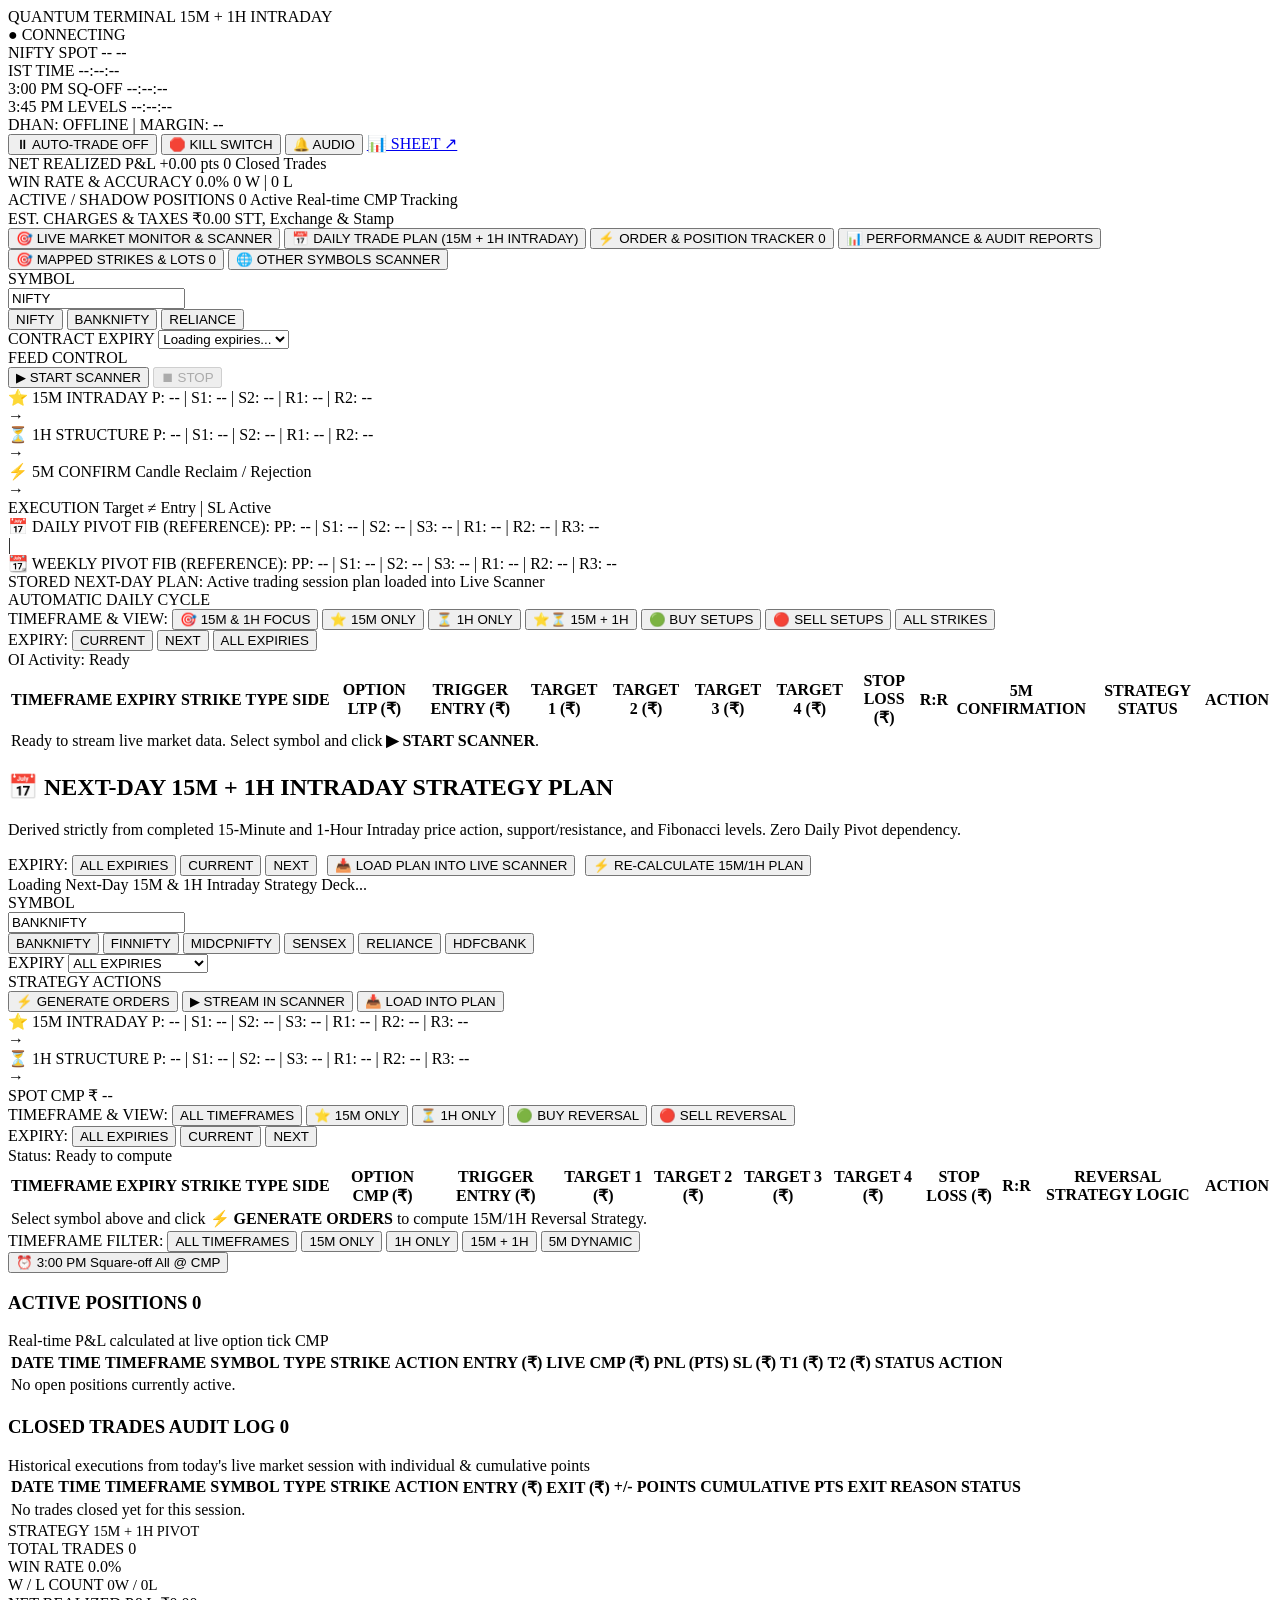
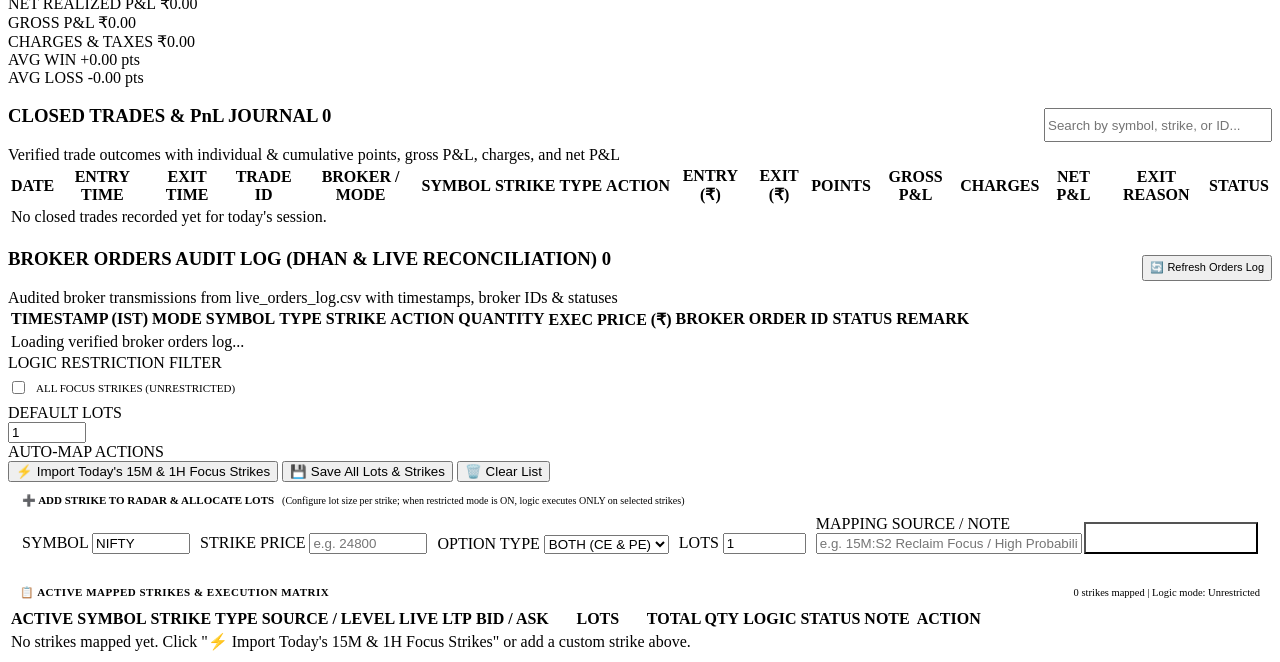
==== commit 61c757af: "feat(quantrade): remove advanced strategy UI, achieve dashboard parity, quant redesign, and Dhan liv" ====
--- a/web/index.html
+++ b/web/index.html
@@ -6,7 +6,7 @@
   <title>Quantum Terminal — 15M & 1H Intraday Option Strategy</title>
   <link rel="preconnect" href="https://fonts.googleapis.com">
   <link href="https://fonts.googleapis.com/css2?family=Inter:wght@400;500;600;700;800&family=JetBrains+Mono:wght@400;500;600;700;800&display=swap" rel="stylesheet">
-  <link rel="stylesheet" href="/static/style.css?v=4.2">
+  <link rel="stylesheet" href="/static/style.css?v=5.0">
 </head>
 <body>
   <!-- TERMINAL TOP BAR -->
@@ -46,7 +46,12 @@
       </div>
 
       <div class="header-actions">
-        <div class="mode-tag" id="execution-mode-badge">AUTO-TRADE OFF</div>
+        <div class="broker-badge" id="broker-status-badge" title="Broker Status & Account">
+          <span class="broker-dot offline" id="broker-dot"></span>
+          <span id="broker-name-text">DHAN</span>: <span id="broker-account-text">OFFLINE</span> | <span id="broker-funds-text">MARGIN: --</span>
+        </div>
+        <button id="btn-auto-toggle" class="ctrl-btn" title="Toggle Configured Auto-Trading (Mode B)">⏸ AUTO-TRADE OFF</button>
+        <button id="btn-kill-switch" class="ctrl-btn btn-kill" title="Emergency Kill Switch: Immediately exits all positions and cancels orders">🛑 KILL SWITCH</button>
         <button id="audio-toggle-btn" class="ctrl-btn active" title="Toggle Sound Alerts">🔔 AUDIO</button>
         <a id="sheet-link-btn" href="https://docs.google.com/spreadsheets/d/1TNuwFBf1xtTq7xyu_d32MPoWhSp7HzMdacNSnFV6i2U/edit" target="_blank" class="ctrl-btn btn-sheet">📊 SHEET ↗</a>
       </div>
@@ -56,7 +61,7 @@
   <!-- CLEAN PERFORMANCE STRIP (4 METRICS) -->
   <section class="performance-strip">
     <div class="perf-card">
-      <span class="perf-label">NET CLOSED POINTS</span>
+      <span class="perf-label">NET REALIZED P&L</span>
       <span class="perf-value text-green" id="sc-net-pts">+0.00 pts</span>
       <span class="perf-sub" id="sc-trades-count">0 Closed Trades</span>
     </div>
@@ -66,36 +71,36 @@
       <span class="perf-sub" id="sc-win-loss">0 W | 0 L</span>
     </div>
     <div class="perf-card">
-      <span class="perf-label">ACTIVE TRADES</span>
+      <span class="perf-label">ACTIVE / SHADOW POSITIONS</span>
       <span class="perf-value highlight-cyan" id="sc-live-pts">0 Active</span>
       <span class="perf-sub" id="sc-active-trades-count">Real-time CMP Tracking</span>
     </div>
     <div class="perf-card">
-      <span class="perf-label">TOTAL NET INCL. LIVE</span>
-      <span class="perf-value text-green" id="sc-total-net">+0.00 pts</span>
-      <span class="perf-sub">Total Portfolio Return</span>
+      <span class="perf-label">EST. CHARGES & TAXES</span>
+      <span class="perf-value text-silver" id="sc-total-charges">₹0.00</span>
+      <span class="perf-sub">STT, Exchange & Stamp</span>
     </div>
   </section>
 
   <!-- NAVIGATION TABS -->
   <nav class="terminal-nav">
     <button class="nav-tab active" data-tab="tab-scanner">
-      🎯 OPTION STRATEGY SCANNER
+      🎯 LIVE MARKET MONITOR & SCANNER
     </button>
     <button class="nav-tab" data-tab="tab-planner">
-      📅 NEXT-DAY PLAN (15M + 1H INTRADAY)
+      📅 DAILY TRADE PLAN (15M + 1H INTRADAY)
+    </button>
+    <button class="nav-tab" data-tab="tab-forward-test">
+      ⚡ ORDER & POSITION TRACKER <span class="tab-badge" id="tab-active-count">0</span>
+    </button>
+    <button class="nav-tab" data-tab="tab-performance">
+      📊 PERFORMANCE & AUDIT REPORTS
+    </button>
+    <button class="nav-tab" data-tab="tab-mapped-strikes">
+      🎯 MAPPED STRIKES & LOTS <span class="tab-badge" id="tab-mapped-count">0</span>
     </button>
     <button class="nav-tab" data-tab="tab-other-symbols">
       🌐 OTHER SYMBOLS SCANNER
-    </button>
-    <button class="nav-tab" data-tab="tab-forward-test">
-      🧪 TRADE JOURNAL & FORWARD TEST <span class="tab-badge" id="tab-active-count">0</span>
-    </button>
-    <button class="nav-tab" data-tab="tab-advanced-strategy">
-      🛡️ ADVANCED VERSION <span class="tab-badge" id="tab-adv-count">0</span>
-    </button>
-    <button class="nav-tab" data-tab="tab-mapped-strikes">
-      🎯 MAPPED STRIKES & LOTS <span class="tab-badge" id="tab-mapped-count">0</span>
     </button>
   </nav>
 
@@ -220,11 +225,12 @@
             <th>R:R</th>
             <th>5M CONFIRMATION</th>
             <th>STRATEGY STATUS</th>
+            <th>ACTION</th>
           </tr>
         </thead>
         <tbody id="tbody-option-chain">
           <tr>
-            <td colspan="15" class="empty-state">
+            <td colspan="16" class="empty-state">
               Ready to stream live market data. Select symbol and click <strong>▶ START SCANNER</strong>.
             </td>
           </tr>
@@ -462,98 +468,68 @@
     </div>
   </main>
 
-  <!-- TAB 5: ADVANCED VERSION (INDEPENDENT TRACKING & SAFETY FILTERS) -->
-  <main class="tab-pane" id="tab-advanced-strategy">
-    <!-- Advanced Strategy Scoreboard -->
-    <div class="scoreboard-strip" id="adv-scoreboard-strip">
+  <!-- TAB 4: PERFORMANCE & AUDIT REPORTS (SECTION E) -->
+  <main class="tab-pane" id="tab-performance">
+    <!-- Institutional Performance Cards -->
+    <div class="scoreboard-strip" id="perf-scoreboard-strip">
       <div class="score-card">
         <span class="score-lbl">STRATEGY</span>
-        <span class="score-val" style="color: #64ffda; font-size: 0.95rem;">ADVANCED PIVOT</span>
+        <span class="score-val text-cyan" style="font-size: 0.9rem;">15M + 1H PIVOT</span>
       </div>
       <div class="score-card">
         <span class="score-lbl">TOTAL TRADES</span>
-        <span class="score-val" id="adv-stat-total">0</span>
-      </div>
-      <div class="score-card">
-        <span class="score-lbl">ACTIVE / SHADOW</span>
-        <span class="score-val" id="adv-stat-active" style="color: #ffd700;">0</span>
+        <span class="score-val font-mono" id="perf-total-trades">0</span>
       </div>
       <div class="score-card">
         <span class="score-lbl">WIN RATE</span>
-        <span class="score-val" id="adv-stat-winrate">0.0%</span>
-      </div>
-      <div class="score-card">
-        <span class="score-lbl">TOTAL POINTS</span>
-        <span class="score-val" id="adv-stat-points">0.00</span>
+        <span class="score-val highlight-gold font-mono" id="perf-winrate">0.0%</span>
+      </div>
+      <div class="score-card">
+        <span class="score-lbl">W / L COUNT</span>
+        <span class="score-val font-mono" id="perf-win-loss" style="font-size: 0.95rem;">0W / 0L</span>
+      </div>
+      <div class="score-card">
+        <span class="score-lbl">NET REALIZED P&L</span>
+        <span class="score-val text-green font-mono" id="perf-net-pnl">₹0.00</span>
       </div>
       <div class="score-card">
         <span class="score-lbl">GROSS P&L</span>
-        <span class="score-val" id="adv-stat-gross">₹0.00</span>
-      </div>
-      <div class="score-card">
-        <span class="score-lbl">EST. CHARGES</span>
-        <span class="score-val" id="adv-stat-charges">₹0.00</span>
-      </div>
-      <div class="score-card">
-        <span class="score-lbl">NET P&L</span>
-        <span class="score-val" id="adv-stat-net">₹0.00</span>
-      </div>
-      <div class="score-card">
-        <span class="score-lbl">REJECTIONS</span>
-        <span class="score-val" id="adv-stat-rejections" style="color: #ff5252;">0</span>
-      </div>
-    </div>
-
-    <!-- Active Trades Panel -->
+        <span class="score-val text-green font-mono" id="perf-gross-pnl">₹0.00</span>
+      </div>
+      <div class="score-card">
+        <span class="score-lbl">CHARGES & TAXES</span>
+        <span class="score-val text-silver font-mono" id="perf-charges">₹0.00</span>
+      </div>
+      <div class="score-card">
+        <span class="score-lbl">AVG WIN</span>
+        <span class="score-val text-green font-mono" id="perf-avg-win">+0.00 pts</span>
+      </div>
+      <div class="score-card">
+        <span class="score-lbl">AVG LOSS</span>
+        <span class="score-val text-red font-mono" id="perf-avg-loss">-0.00 pts</span>
+      </div>
+    </div>
+
+    <!-- Closed Trades & Realized P&L Journal -->
     <div class="panel-section">
-      <div class="panel-header">
-        <h3>ACTIVE & SHADOW POSITIONS <span class="badge badge-gold" id="adv-active-badge">0</span></h3>
-        <span class="panel-sub">Independent trade tracking with safety filters (Writes to Google Sheets tab 'Advanced Strategy')</span>
+      <div class="panel-header" style="display:flex; justify-content:space-between; align-items:center;">
+        <div>
+          <h3>CLOSED TRADES & PnL JOURNAL <span class="badge" id="perf-closed-badge">0</span></h3>
+          <span class="panel-sub">Verified trade outcomes with individual & cumulative points, gross P&L, charges, and net P&L</span>
+        </div>
+        <div class="filter-cluster" style="margin:0;">
+          <input type="text" id="perf-trades-filter" class="terminal-input" placeholder="Search by symbol, strike, or ID..." style="width:220px; height:28px;">
+        </div>
       </div>
       <div class="terminal-table-container">
-        <table class="terminal-table" id="table-adv-active">
-          <thead>
-            <tr>
-              <th>TRADE ID</th>
-              <th>MODE</th>
-              <th>SYMBOL</th>
-              <th>STRIKE</th>
-              <th>TYPE</th>
-              <th>ACTION</th>
-              <th>ENTRY (₹)</th>
-              <th>SL (₹)</th>
-              <th>TARGET 1</th>
-              <th>LTP (₹)</th>
-              <th>POINTS</th>
-              <th>GROSS P&L</th>
-              <th>SETUP TYPE</th>
-              <th>STATUS</th>
-            </tr>
-          </thead>
-          <tbody id="tbody-adv-active">
-            <tr>
-              <td colspan="14" class="empty-state">No active trades in Advanced Strategy currently.</td>
-            </tr>
-          </tbody>
-        </table>
-      </div>
-    </div>
-
-    <!-- Closed Trades Panel -->
-    <div class="panel-section">
-      <div class="panel-header">
-        <h3>CLOSED TRADES & PnL JOURNAL <span class="badge" id="adv-closed-badge">0</span></h3>
-        <span class="panel-sub">Closed positions with realized Gross P&L, Transaction Charges & Net P&L</span>
-      </div>
-      <div class="terminal-table-container">
-        <table class="terminal-table" id="table-adv-closed">
+        <table class="terminal-table" id="table-perf-closed">
           <thead>
             <tr>
               <th>DATE</th>
               <th>ENTRY TIME</th>
               <th>EXIT TIME</th>
               <th>TRADE ID</th>
-              <th>MODE</th>
+              <th>BROKER / MODE</th>
               <th>SYMBOL</th>
               <th>STRIKE</th>
               <th>TYPE</th>
@@ -568,39 +544,44 @@
               <th>STATUS</th>
             </tr>
           </thead>
-          <tbody id="tbody-adv-closed">
-            <tr>
-              <td colspan="17" class="empty-state">No closed trades in Advanced Strategy yet.</td>
+          <tbody id="tbody-perf-closed">
+            <tr>
+              <td colspan="17" class="empty-state">No closed trades recorded yet for today's session.</td>
             </tr>
           </tbody>
         </table>
       </div>
     </div>
 
-    <!-- Rejections & Filter Evaluations Panel -->
-    <div class="panel-section">
-      <div class="panel-header">
-        <h3>SAFETY FILTER EVALUATIONS & REJECTIONS <span class="badge badge-silver" id="adv-rejections-badge">0</span></h3>
-        <span class="panel-sub">Candidates evaluated by Filters A through G with reasons for hold / rejection</span>
+    <!-- Verified Broker Orders Audit Log -->
+    <div class="panel-section mt-16">
+      <div class="panel-header" style="display:flex; justify-content:space-between; align-items:center;">
+        <div>
+          <h3>BROKER ORDERS AUDIT LOG (DHAN & LIVE RECONCILIATION) <span class="badge badge-silver" id="perf-broker-orders-badge">0</span></h3>
+          <span class="panel-sub">Audited broker transmissions from live_orders_log.csv with timestamps, broker IDs & statuses</span>
+        </div>
+        <button id="btn-refresh-broker-orders" class="chip-btn" style="height:26px; font-size:11px;">🔄 Refresh Orders Log</button>
       </div>
       <div class="terminal-table-container">
-        <table class="terminal-table" id="table-adv-rejections">
+        <table class="terminal-table" id="table-perf-broker-orders">
           <thead>
             <tr>
-              <th>TIMESTAMP</th>
+              <th>TIMESTAMP (IST)</th>
+              <th>MODE</th>
               <th>SYMBOL</th>
+              <th>TYPE</th>
               <th>STRIKE</th>
-              <th>TYPE</th>
               <th>ACTION</th>
-              <th>SETUP</th>
-              <th>LTP (₹)</th>
-              <th>REJECTION / HOLD REASON</th>
-              <th>FILTER AUDIT DETAILS</th>
+              <th>QUANTITY</th>
+              <th>EXEC PRICE (₹)</th>
+              <th>BROKER ORDER ID</th>
+              <th>STATUS</th>
+              <th>REMARK</th>
             </tr>
           </thead>
-          <tbody id="tbody-adv-rejections">
-            <tr>
-              <td colspan="9" class="empty-state">No candidate rejections recorded today.</td>
+          <tbody id="tbody-perf-broker-orders">
+            <tr>
+              <td colspan="11" class="empty-state">Loading verified broker orders log...</td>
             </tr>
           </tbody>
         </table>
@@ -716,7 +697,44 @@
     </div>
   </main>
 
+  <!-- ORDER EXECUTION PREVIEW MODAL (MODE A MANUAL CONFIRMATION) -->
+  <div id="order-modal-backdrop" class="modal-backdrop" style="display:none;">
+    <div class="modal-card">
+      <div class="modal-header">
+        <div class="modal-title">
+          <span class="modal-dot"></span>
+          <span>⚡ CONFIRM DHAN ORDER EXECUTION (MODE A)</span>
+        </div>
+        <button id="modal-close-btn" class="modal-close-x">&times;</button>
+      </div>
+      <div class="modal-body">
+        <div class="order-summary-grid">
+          <div class="summary-cell"><span class="lbl">BROKER</span><span class="val text-gold" id="modal-order-broker">DHAN (NSE_FNO)</span></div>
+          <div class="summary-cell"><span class="lbl">INSTRUMENT</span><span class="val" id="modal-order-instrument">NIFTY 24800 CE</span></div>
+          <div class="summary-cell"><span class="lbl">TRANSACTION</span><span class="val text-green font-bold" id="modal-order-action">BUY</span></div>
+          <div class="summary-cell"><span class="lbl">ORDER TYPE</span><span class="val" id="modal-order-type">LIMIT</span></div>
+          <div class="summary-cell"><span class="lbl">LOTS & QUANTITY</span><span class="val text-cyan font-bold" id="modal-order-qty">1 Lot (25 Qty)</span></div>
+          <div class="summary-cell"><span class="lbl">LIMIT / TRIGGER PRICE</span><span class="val font-mono" id="modal-order-price">₹0.00</span></div>
+          <div class="summary-cell"><span class="lbl">STOP LOSS</span><span class="val text-red font-mono" id="modal-order-sl">₹0.00</span></div>
+          <div class="summary-cell"><span class="lbl">TARGET 1</span><span class="val text-green font-mono" id="modal-order-target">₹0.00</span></div>
+        </div>
+        <div class="order-validation-box" id="modal-validation-box" style="margin-top:12px; padding:10px; background:var(--bg-app); border-radius:4px; border:1px solid var(--border-prominent);">
+          <div style="font-size:10.5px; font-weight:700; color:var(--text-muted); margin-bottom:4px;">PRE-TRADE SAFETY VALIDATIONS:</div>
+          <div class="val-check text-green" style="font-size:11px;">✔ Instrument Tradability & Security ID Verified</div>
+          <div class="val-check text-green" style="font-size:11px;">✔ Lot Size Multiple Enforced</div>
+          <div class="val-check text-green" style="font-size:11px;">✔ Single Active Trade Limit Respected</div>
+        </div>
+      </div>
+      <div class="modal-footer" style="display:flex; justify-content:flex-end; gap:8px; padding:12px 16px; background:var(--bg-panel); border-top:1px solid var(--border-prominent);">
+        <button id="btn-cancel-modal-order" class="btn btn-secondary">CANCEL</button>
+        <button id="btn-confirm-modal-order" class="btn btn-primary" style="background:#10b981; color:#fff; font-weight:700;">
+          ⚡ TRANSMIT TO DHAN
+        </button>
+      </div>
+    </div>
+  </div>
+
   <div id="toast-container" class="toast-container"></div>
-  <script src="/static/app.js?v=4.4"></script>
+  <script src="/static/app.js?v=5.0"></script>
 </body>
 </html>
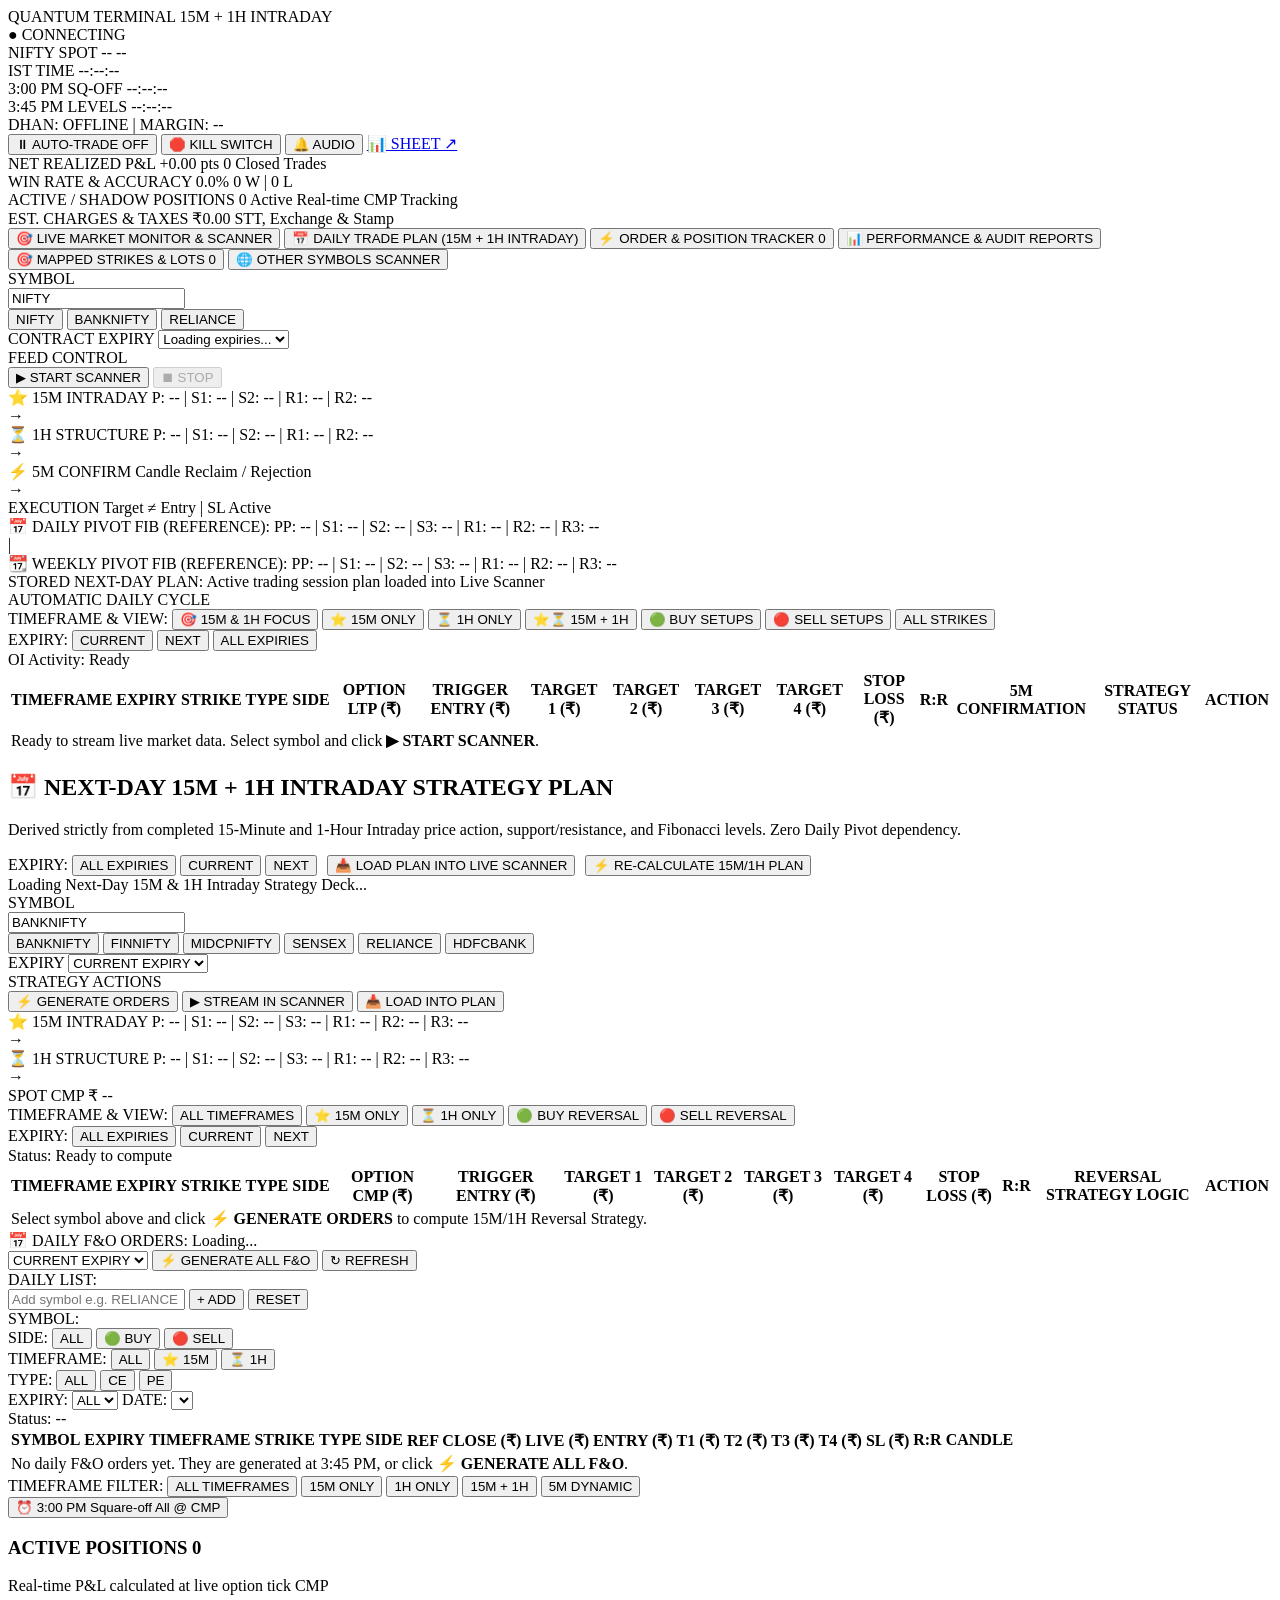
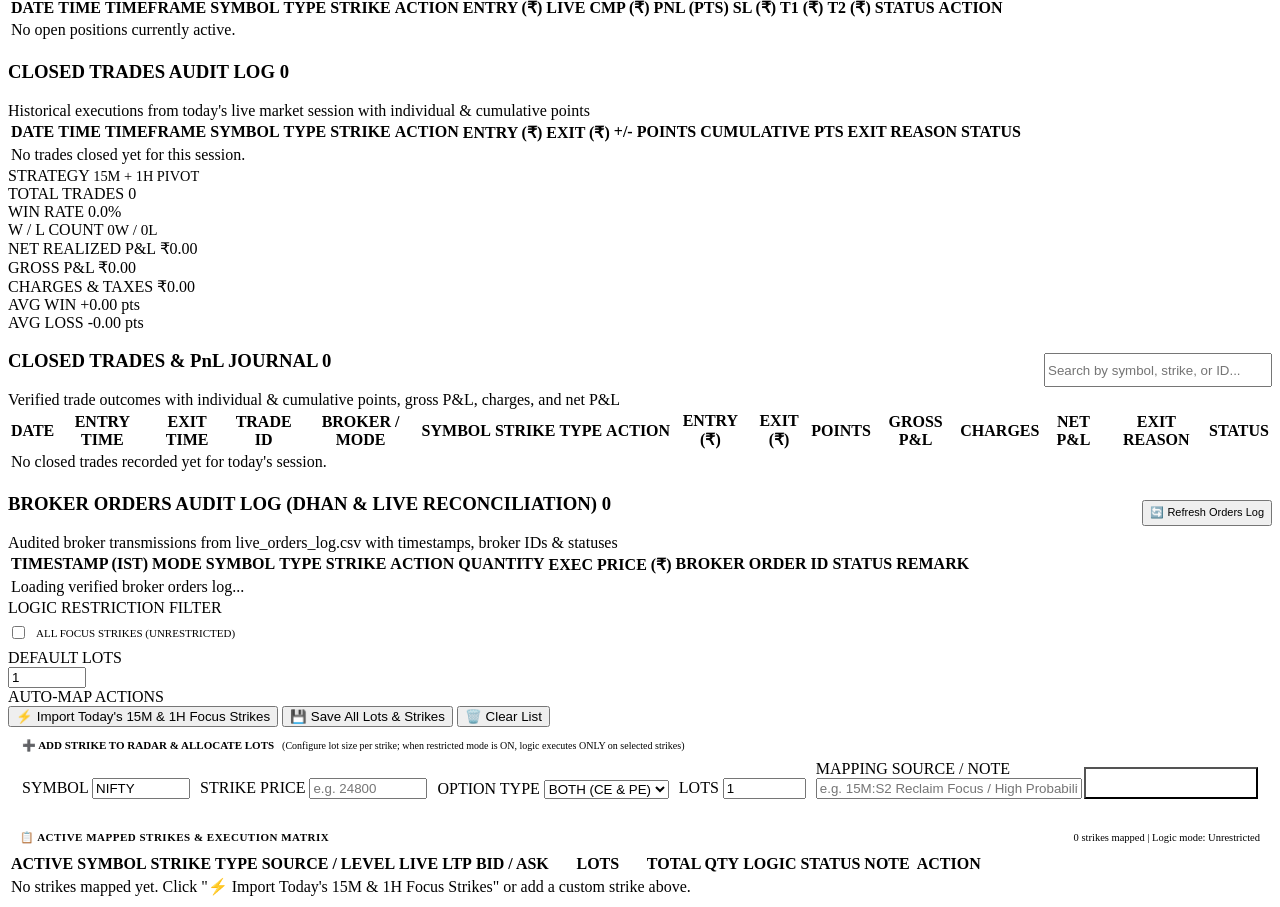
==== commit e0519873: "feat(fno): daily current-expiry orders for F&O indices in their own sheet tab - fno_planner.py build" ====
--- a/web/index.html
+++ b/web/index.html
@@ -293,9 +293,9 @@
       <div class="control-unit">
         <label>EXPIRY</label>
         <select id="other-sel-expiry" class="terminal-select min-w-140">
+          <option value="CURRENT" selected>CURRENT EXPIRY</option>
+          <option value="NEXT">NEXT EXPIRY</option>
           <option value="ALL">ALL EXPIRIES</option>
-          <option value="CURRENT">CURRENT EXPIRY</option>
-          <option value="NEXT">NEXT EXPIRY</option>
         </select>
       </div>
 
@@ -340,8 +340,8 @@
 
       <div class="filter-cluster">
         <span class="cluster-label">EXPIRY:</span>
-        <button class="filter-pill other-exp-pill active" data-other-exp="ALL">ALL EXPIRIES</button>
-        <button class="filter-pill other-exp-pill" data-other-exp="CURRENT">CURRENT</button>
+        <button class="filter-pill other-exp-pill" data-other-exp="ALL">ALL EXPIRIES</button>
+        <button class="filter-pill other-exp-pill active" data-other-exp="CURRENT">CURRENT</button>
         <button class="filter-pill other-exp-pill" data-other-exp="NEXT">NEXT</button>
       </div>
 
@@ -379,6 +379,96 @@
         </tbody>
       </table>
     </div>
+
+    <!-- Daily F&O orders: every symbol other than NIFTY, generated at 3:45 PM (current expiry) -->
+    <section class="fno-daily-panel" id="fno-daily-panel">
+      <div class="scanner-toolbar">
+        <div class="filter-cluster">
+          <span class="cluster-label">📅 DAILY F&amp;O ORDERS:</span>
+          <span class="fno-plan-info" id="fno-plan-info">Loading...</span>
+        </div>
+        <div class="filter-cluster">
+          <select id="fno-gen-expiry" class="terminal-select" title="Expiry to generate">
+            <option value="CURRENT" selected>CURRENT EXPIRY</option>
+            <option value="NEXT">NEXT EXPIRY</option>
+            <option value="ALL">CURRENT + NEXT</option>
+          </select>
+          <button id="btn-fno-generate" class="btn btn-primary font-bold" title="Generate orders for every configured F&amp;O symbol">⚡ GENERATE ALL F&amp;O</button>
+          <button id="btn-fno-refresh" class="btn btn-secondary" title="Reload stored orders">↻ REFRESH</button>
+        </div>
+      </div>
+
+      <div class="scanner-toolbar fno-filter-bar">
+        <div class="filter-cluster fno-symbol-chips" id="fno-list-chips">
+          <span class="cluster-label">DAILY LIST:</span>
+        </div>
+        <div class="filter-cluster">
+          <input type="text" id="fno-add-symbol" class="terminal-input fno-add-input" placeholder="Add symbol e.g. RELIANCE" maxlength="20">
+          <button id="btn-fno-add" class="btn btn-success font-bold">+ ADD</button>
+          <button id="btn-fno-reset" class="btn btn-secondary" title="Back to the 5 indices">RESET</button>
+        </div>
+      </div>
+      <div class="scanner-toolbar fno-filter-bar">
+        <div class="filter-cluster fno-symbol-chips" id="fno-symbol-chips">
+          <span class="cluster-label">SYMBOL:</span>
+        </div>
+      </div>
+      <div class="scanner-toolbar fno-filter-bar">
+        <div class="filter-cluster">
+          <span class="cluster-label">SIDE:</span>
+          <button class="filter-pill fno-side-pill active" data-fno-side="ALL">ALL</button>
+          <button class="filter-pill fno-side-pill" data-fno-side="BUY">🟢 BUY</button>
+          <button class="filter-pill fno-side-pill" data-fno-side="SELL">🔴 SELL</button>
+        </div>
+        <div class="filter-cluster">
+          <span class="cluster-label">TIMEFRAME:</span>
+          <button class="filter-pill fno-tf-pill active" data-fno-tf="ALL">ALL</button>
+          <button class="filter-pill fno-tf-pill" data-fno-tf="15M">⭐ 15M</button>
+          <button class="filter-pill fno-tf-pill" data-fno-tf="1H">⏳ 1H</button>
+        </div>
+        <div class="filter-cluster">
+          <span class="cluster-label">TYPE:</span>
+          <button class="filter-pill fno-type-pill active" data-fno-type="ALL">ALL</button>
+          <button class="filter-pill fno-type-pill" data-fno-type="CE">CE</button>
+          <button class="filter-pill fno-type-pill" data-fno-type="PE">PE</button>
+        </div>
+        <div class="filter-cluster">
+          <span class="cluster-label">EXPIRY:</span>
+          <select id="fno-filter-expiry" class="terminal-select"><option value="ALL">ALL</option></select>
+          <span class="cluster-label">DATE:</span>
+          <select id="fno-filter-date" class="terminal-select"></select>
+        </div>
+        <div class="max-oi-indicator" id="fno-status-text">Status: --</div>
+      </div>
+
+      <div class="terminal-table-container">
+        <table class="terminal-table" id="table-fno-orders">
+          <thead>
+            <tr>
+              <th>SYMBOL</th>
+              <th>EXPIRY</th>
+              <th>TIMEFRAME</th>
+              <th>STRIKE</th>
+              <th>TYPE</th>
+              <th>SIDE</th>
+              <th>REF CLOSE (₹)</th>
+              <th>LIVE (₹)</th>
+              <th>ENTRY (₹)</th>
+              <th>T1 (₹)</th>
+              <th>T2 (₹)</th>
+              <th>T3 (₹)</th>
+              <th>T4 (₹)</th>
+              <th>SL (₹)</th>
+              <th>R:R</th>
+              <th>CANDLE</th>
+            </tr>
+          </thead>
+          <tbody id="tbody-fno-orders">
+            <tr><td colspan="16" class="empty-state">No daily F&amp;O orders yet. They are generated at 3:45 PM, or click <strong>⚡ GENERATE ALL F&amp;O</strong>.</td></tr>
+          </tbody>
+        </table>
+      </div>
+    </section>
   </main>
 
   <!-- TAB 3: TRADE JOURNAL & FORWARD TEST -->
@@ -713,7 +803,7 @@
           <div class="summary-cell"><span class="lbl">INSTRUMENT</span><span class="val" id="modal-order-instrument">NIFTY 24800 CE</span></div>
           <div class="summary-cell"><span class="lbl">TRANSACTION</span><span class="val text-green font-bold" id="modal-order-action">BUY</span></div>
           <div class="summary-cell"><span class="lbl">ORDER TYPE</span><span class="val" id="modal-order-type">LIMIT</span></div>
-          <div class="summary-cell"><span class="lbl">LOTS & QUANTITY</span><span class="val text-cyan font-bold" id="modal-order-qty">1 Lot (25 Qty)</span></div>
+          <div class="summary-cell"><span class="lbl">LOTS & QUANTITY</span><span class="val text-cyan font-bold" id="modal-order-qty">1 Lot (65 Qty)</span></div>
           <div class="summary-cell"><span class="lbl">LIMIT / TRIGGER PRICE</span><span class="val font-mono" id="modal-order-price">₹0.00</span></div>
           <div class="summary-cell"><span class="lbl">STOP LOSS</span><span class="val text-red font-mono" id="modal-order-sl">₹0.00</span></div>
           <div class="summary-cell"><span class="lbl">TARGET 1</span><span class="val text-green font-mono" id="modal-order-target">₹0.00</span></div>
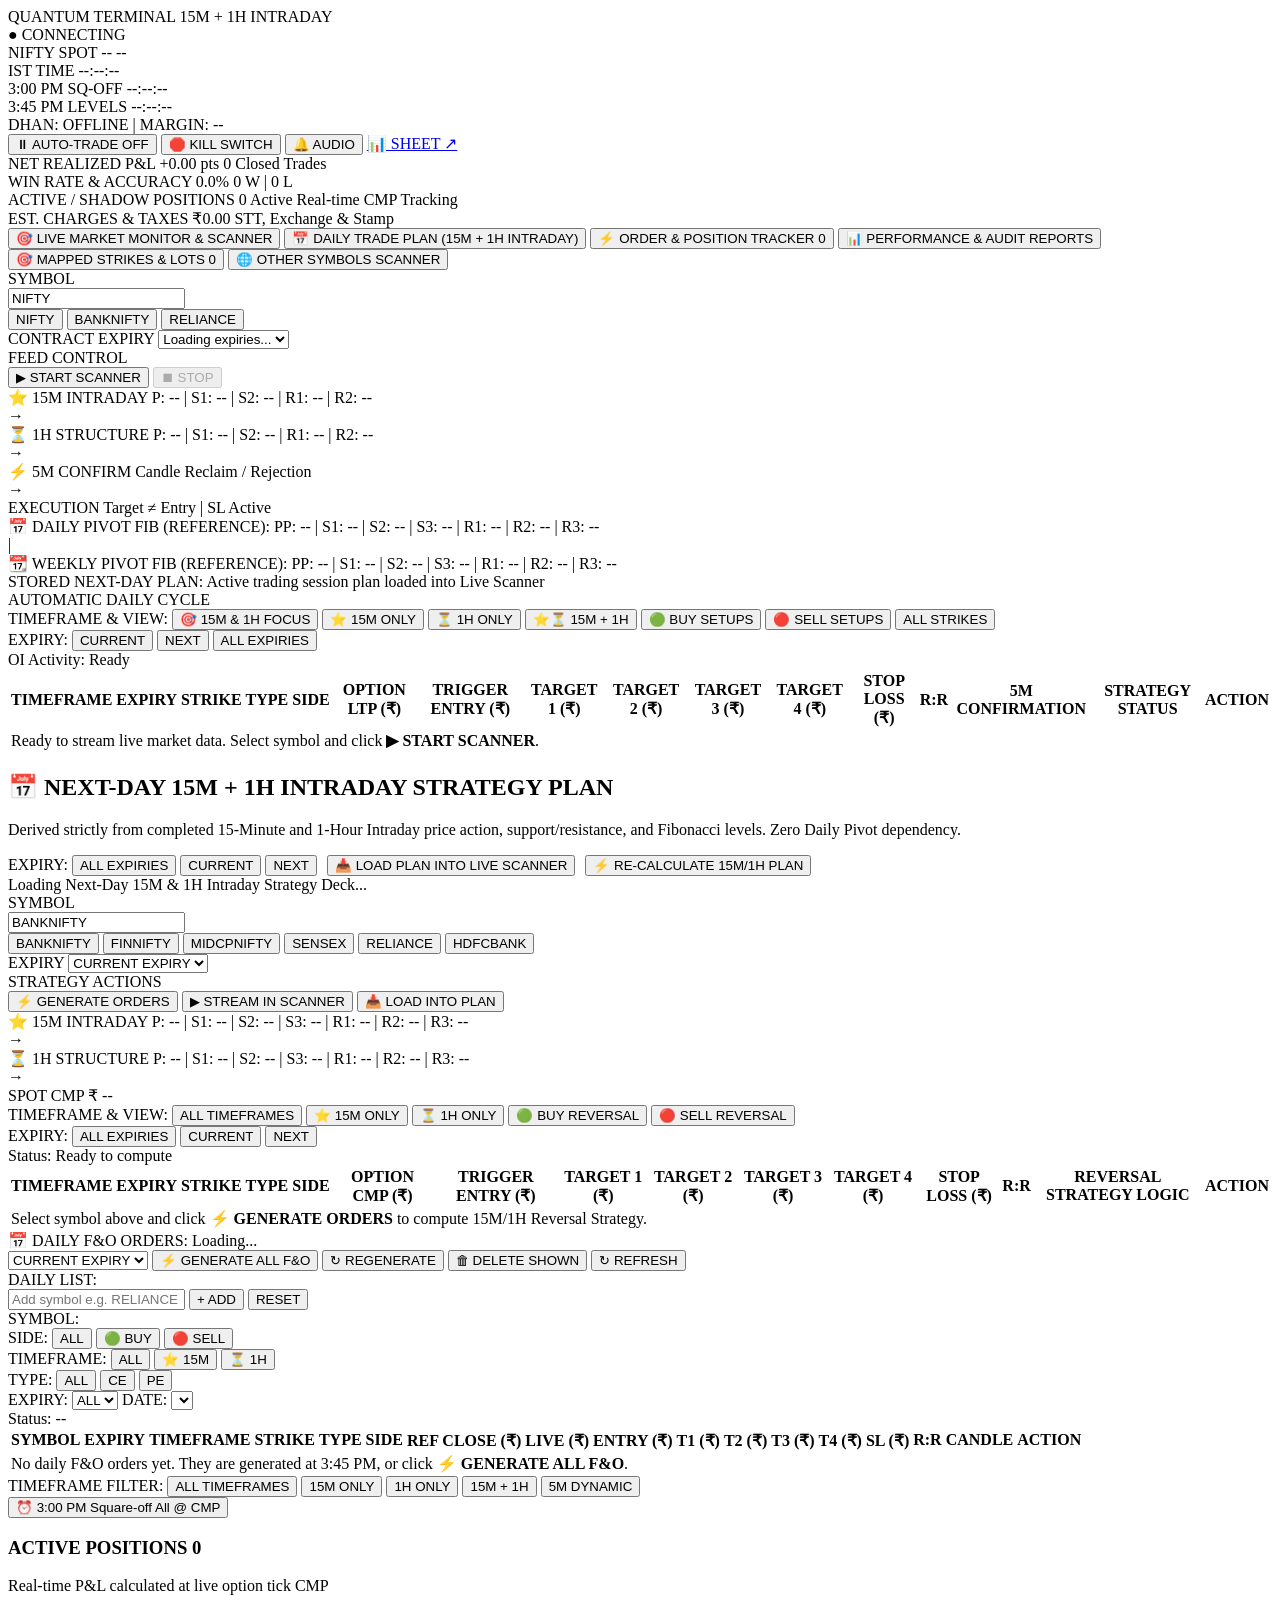
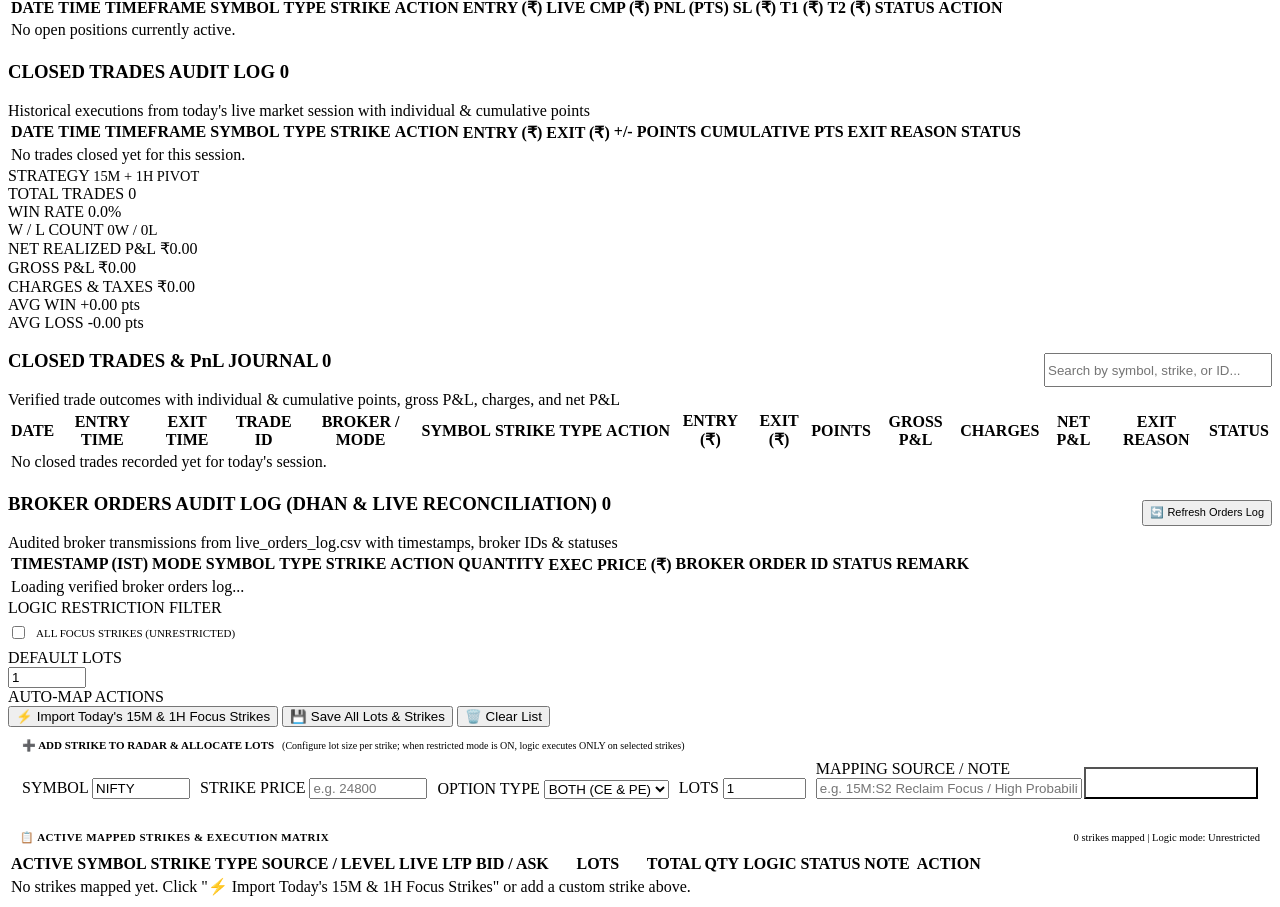
==== commit 2591adeb: "feat(orders): delete and regenerate generated orders from the dashboard - Next-day plan (NIFTY): del" ====
--- a/web/index.html
+++ b/web/index.html
@@ -394,6 +394,8 @@
             <option value="ALL">CURRENT + NEXT</option>
           </select>
           <button id="btn-fno-generate" class="btn btn-primary font-bold" title="Generate orders for every configured F&amp;O symbol">⚡ GENERATE ALL F&amp;O</button>
+          <button id="btn-fno-regenerate" class="btn btn-primary font-bold" title="Rebuild the selected symbol's orders (all symbols when ALL is selected) with the current entry rules">↻ REGENERATE</button>
+          <button id="btn-fno-delete-shown" class="btn btn-danger font-bold" title="Delete the orders shown in the table (after the filters)">🗑 DELETE SHOWN</button>
           <button id="btn-fno-refresh" class="btn btn-secondary" title="Reload stored orders">↻ REFRESH</button>
         </div>
       </div>
@@ -461,10 +463,11 @@
               <th>SL (₹)</th>
               <th>R:R</th>
               <th>CANDLE</th>
+              <th>ACTION</th>
             </tr>
           </thead>
           <tbody id="tbody-fno-orders">
-            <tr><td colspan="16" class="empty-state">No daily F&amp;O orders yet. They are generated at 3:45 PM, or click <strong>⚡ GENERATE ALL F&amp;O</strong>.</td></tr>
+            <tr><td colspan="17" class="empty-state">No daily F&amp;O orders yet. They are generated at 3:45 PM, or click <strong>⚡ GENERATE ALL F&amp;O</strong>.</td></tr>
           </tbody>
         </table>
       </div>
